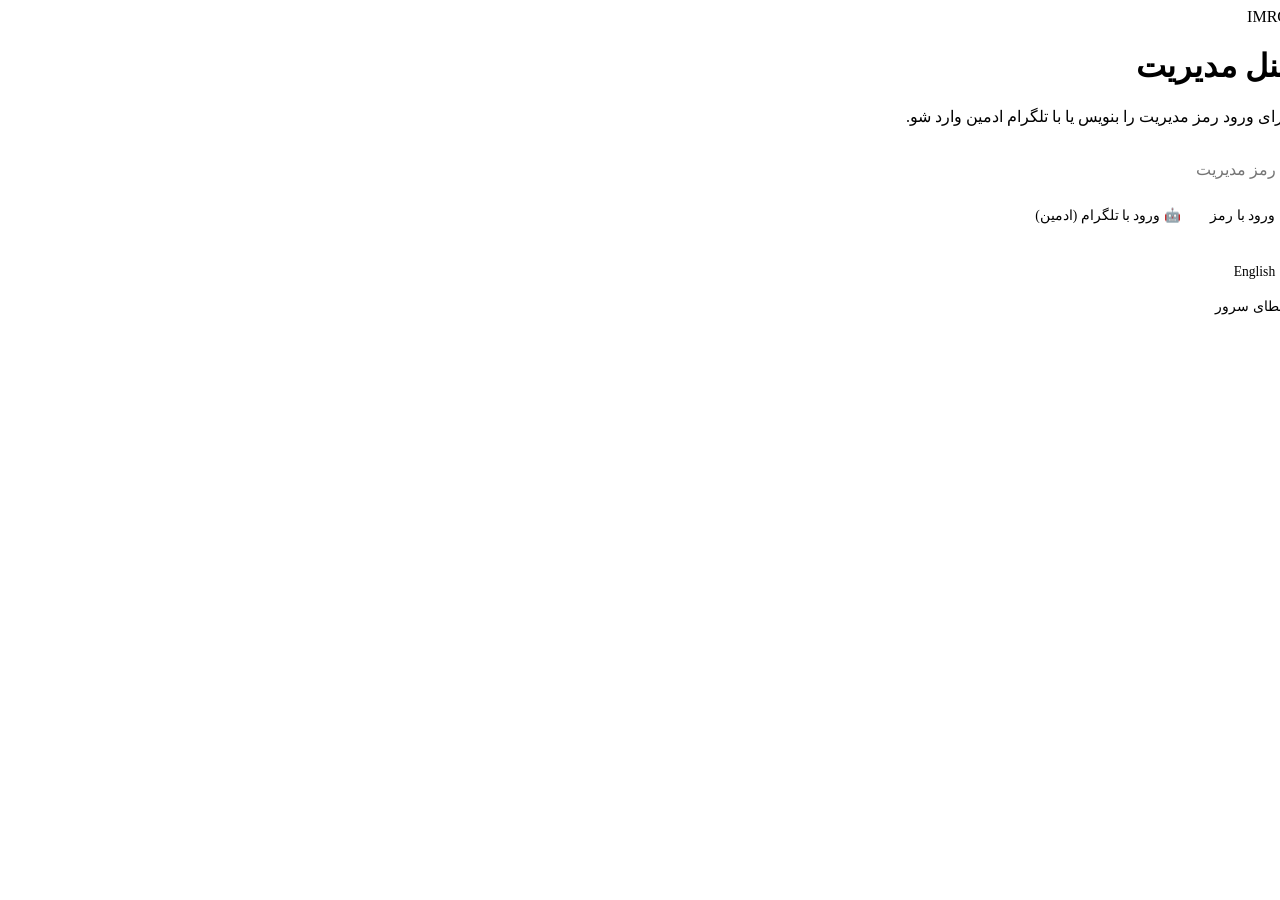
==== public/admin.html @ 8784cb05 "Add files via upload" ====
<!DOCTYPE html>
<html lang="fa" dir="rtl" data-theme="dark">
<head>
<meta charset="UTF-8"/>
<meta name="viewport" content="width=device-width,initial-scale=1,viewport-fit=cover"/>
<meta name="robots" content="noindex,nofollow"/>
<meta name="theme-color" content="#0a0e16"/>
<link rel="stylesheet" href="/panel.css"/>
<title>IMRC • پنل مدیریت</title>
<style>
/* admin-only additions on top of panel.css tokens */
.hide{display:none !important}
.auth-card .frm{text-align:start}
.auth-card input{width:100%;margin-top:.6rem;padding:.7rem .85rem;border-radius:var(--radius-sm);border:1px solid var(--border);background:var(--surface-2)}
.auth-card .btn{margin-top:.6rem}
.err{color:var(--danger);font-size:.88rem;min-height:1.3em;margin-top:.6rem}
.adm-tabs{display:none}
.side .brand small{display:block}
.content{max-width:1180px}
.page-h h2{font-size:1.25rem}
.blk{margin-top:1.1rem}
.blk-h{font-size:.95rem;font-weight:800;margin:0 0 .55rem;color:var(--text)}
.blk-h + .card,.blk-h + .frm{margin-top:0}
.card{margin-bottom:.2rem}
.card + .card,.card + .frm,.frm + .card{margin-top:.7rem}
.card.frm{padding:1rem 1.05rem}
.grid{display:grid;grid-template-columns:repeat(2,minmax(0,1fr));gap:.7rem}
@media(min-width:900px){.grid{grid-template-columns:repeat(4,minmax(0,1fr))}}
.stat b{display:block;font-size:1.6rem;font-weight:800;font-variant-numeric:tabular-nums;color:var(--accent);direction:ltr;text-align:start}
.stat span{font-size:.8rem;color:var(--muted);display:flex;align-items:center;gap:.35rem}
.dot{display:inline-block;width:8px;height:8px;border-radius:50%;background:var(--muted);margin-inline-end:6px;vertical-align:middle}
.dot.on{background:var(--ok);box-shadow:0 0 8px var(--ok)}
.frm label{display:block;font-size:.84rem;color:var(--muted);margin:.85rem 0 .35rem}
.frm label:first-child{margin-top:0}
.frm input,.frm textarea,.frm select,.card select,.card input:not([type=checkbox]),.card textarea{width:100%;font:inherit;border-radius:var(--radius-sm);border:1px solid var(--border);background:var(--surface-2);color:var(--text);padding:.6rem .75rem}
.frm textarea,.card textarea{min-height:76px;resize:vertical}
.frm input[type=checkbox],.card input[type=checkbox]{width:auto}
.frm input::placeholder,.card textarea::placeholder{color:var(--muted)}
.btns{display:flex;gap:.45rem;margin-top:.6rem;justify-content:flex-end;flex-wrap:wrap;align-items:center}
.btns button,.card button{font:inherit;font-size:.85rem;padding:.42rem .8rem;border-radius:var(--radius-sm);border:1px solid var(--border);background:var(--surface-2);color:var(--text);cursor:pointer;min-height:34px}
.btns button:hover,.card button:hover{filter:brightness(1.08)}
.btns button.ok,.card button.ok{background:var(--accent);border-color:var(--accent);color:var(--accent-ink);font-weight:700}
.btns button.bad{color:var(--danger)}
.card button:disabled{opacity:.55}
.arow{display:flex;justify-content:space-between;align-items:center;gap:.6rem;padding:.6rem 0;border-bottom:1px solid var(--border);font-size:.9rem;flex-wrap:wrap}
.arow:last-child{border-bottom:0}
.arow > div{min-width:0}
.sub{color:var(--muted);font-size:.78rem;margin-top:.15rem;direction:ltr;text-align:start;overflow-wrap:anywhere}
.num{color:var(--ok);white-space:nowrap;font-variant-numeric:tabular-nums}
.ev{font-size:.9rem;padding:.6rem 0;border-bottom:1px solid var(--border)}
.ev:last-child{border-bottom:0}
.ev time{color:var(--muted);font-size:.76rem;display:block;margin-top:.15rem}
.badge{display:inline-block;background:color-mix(in srgb,var(--ok) 16%,transparent);color:var(--ok);border-radius:999px;padding:.05rem .55rem;font-size:.74rem;margin-inline-start:.35rem;white-space:nowrap}
.badge.bad{background:color-mix(in srgb,var(--danger) 16%,transparent);color:var(--danger)}
.badge.cy{background:var(--accent-soft);color:var(--accent)}
.chips{display:flex;flex-wrap:wrap;gap:.4rem}
.chips span{display:inline-block;background:var(--surface-2);border:1px solid var(--border);border-radius:999px;padding:.25rem .7rem;font-size:.82rem}
.chips b{color:var(--accent)}
.chart{display:flex;align-items:flex-end;gap:4px;height:140px;padding-top:1.1rem}
.chart > div{flex:1;min-width:0;text-align:center;font-size:.66rem;color:var(--muted);display:flex;flex-direction:column;justify-content:flex-end;height:100%;overflow:hidden}
.chart i{display:block;background:linear-gradient(var(--accent),color-mix(in srgb,var(--accent) 35%,transparent));border-radius:4px 4px 0 0;min-height:2px}
.chart em{font-style:normal;color:var(--text);font-size:.66rem;white-space:nowrap;overflow:hidden;text-overflow:ellipsis}
details{border-bottom:1px solid var(--border);padding:.1rem 0}
details summary{cursor:pointer;font-weight:700;padding:.6rem 0}
.feat{padding:.55rem 0;border-bottom:1px solid var(--border)}
.feat:last-child{border-bottom:0}
.feat b{display:block}
.feat p{margin:.15rem 0 0;color:var(--muted);font-size:.84rem;line-height:1.7}
.stat-note{font-size:.76rem;color:var(--muted);margin-top:.5rem;line-height:1.7}
.hint-line{font-size:.8rem;color:var(--muted);margin-top:.45rem;line-height:1.7}
.top-r .btn,.top-r button{font-size:.82rem}
/* ---- support chat (admin) ---- */
.chat-admin{display:grid;grid-template-columns:minmax(0,300px) minmax(0,1fr);gap:.8rem;align-items:start}
.ch-list .card-h{margin-bottom:.5rem}
.ch-list input{margin-bottom:.6rem}
.ch-threads{display:flex;flex-direction:column;gap:.35rem;max-height:62vh;overflow-y:auto}
.ch-item{display:flex;flex-direction:column;gap:.15rem;text-align:start;width:100%;padding:.6rem .7rem;border-radius:var(--radius-sm);border:1px solid var(--border);background:var(--surface-2);color:var(--text);cursor:pointer;font:inherit}
.ch-item:hover{border-color:var(--accent)}
.ch-item.on{border-color:var(--accent);background:var(--accent-soft)}
.ch-item .ch-top{display:flex;justify-content:space-between;align-items:center;gap:.4rem}
.ch-item .ch-top b{overflow:hidden;text-overflow:ellipsis;white-space:nowrap}
.ch-item .ch-pre{white-space:nowrap;overflow:hidden;text-overflow:ellipsis;direction:rtl;text-align:start}
.ch-item time{font-size:.72rem;color:var(--muted)}
.ch-view{min-height:320px}
.ch-head{display:flex;justify-content:space-between;align-items:center;gap:.6rem;padding-bottom:.6rem;border-bottom:1px solid var(--border);margin-bottom:.6rem}
.ch-head b{font-size:1rem}
.chat-log{display:flex;flex-direction:column;gap:.5rem;height:min(52vh,460px);overflow-y:auto;padding:.2rem .1rem .6rem}
.chat-log .bubble{max-width:min(78%,560px)}
.ch-compose{margin-top:.6rem;padding-top:.7rem;border-top:1px solid var(--border)}
.ch-compose textarea{min-height:70px}
#chCount2{direction:ltr}
/* ---- shell ---- */
.side .nav-i .count{font-size:.66rem}
.side .nav-i .count[hidden]{display:none}
.side .nav{margin-top:.2rem}
.side .side-foot .btn{font-size:.85rem}
.top .crumb{font-size:1rem}
.login-wrap{min-height:100vh;display:grid;place-items:center;padding:1.2rem}
@media (max-width:820px){
  .adm-tabs{display:flex;gap:.4rem;overflow-x:auto;padding:.5rem .7rem;background:var(--surface);border-bottom:1px solid var(--border);position:sticky;top:0;z-index:20;scrollbar-width:none}
  .adm-tabs::-webkit-scrollbar{display:none}
  .adm-tabs button{flex:none;font:inherit;font-size:.82rem;padding:.4rem .7rem;border-radius:999px;border:1px solid var(--border);background:var(--surface-2);color:var(--text);cursor:pointer;white-space:nowrap}
  .adm-tabs button[aria-current="true"]{background:var(--accent);color:var(--accent-ink);border-color:var(--accent)}
  .content{padding:.9rem .8rem 2.5rem}
  .chat-admin{grid-template-columns:1fr}
  .ch-threads{max-height:220px}
  .chat-log{height:min(46vh,380px)}
  .grid{grid-template-columns:repeat(2,minmax(0,1fr))}
  .top-r{gap:.35rem}
}
</style>
</head>
<body>
<div id="login" class="auth-wrap">
  <div class="card auth-card">
    <div class="logo" aria-hidden="true">IMRC</div>
    <h1>پنل مدیریت</h1>
    <p>برای ورود رمز مدیریت را بنویس یا با تلگرام ادمین وارد شو.</p>
    <input id="pw" type="password" placeholder="رمز مدیریت" autocomplete="current-password" aria-label="رمز مدیریت"/>
    <button class="btn primary" onclick="doLogin()">ورود با رمز</button>
    <button class="btn" onclick="tgLogin()">🤖 ورود با تلگرام (ادمین)</button>
    <div style="margin-top:.8rem"><button class="btn sm ghost" data-lang-toggle onclick="toggleLang()">English</button></div>
    <div class="err" id="err" role="alert"></div>
  </div>
</div>
<div id="app" class="app hide">
  <aside class="side" aria-label="بخش‌های مدیریت">
    <div class="brand">
      <div class="logo" aria-hidden="true">IMRC</div>
      <div><b>پنل مدیریت</b><small>کاربران، پشتیبانی، درآمد</small></div>
    </div>
    <nav class="nav" aria-label="بخش‌ها">
      <button class="nav-i" data-sec="ov" onclick="showSec('ov')"><span class="ni" aria-hidden="true">📊</span>نمای کلی</button>
      <button class="nav-i" data-sec="chat" onclick="showSec('chat')"><span class="ni" aria-hidden="true">💬</span>پشتیبانی آنلاین <span class="count" id="chBadge" hidden>۰</span></button>
      <button class="nav-i" data-sec="tickets" onclick="showSec('tickets')"><span class="ni" aria-hidden="true">🎫</span>تیکت‌های تلگرام</button>
      <button class="nav-i" data-sec="users" onclick="showSec('users')"><span class="ni" aria-hidden="true">👥</span>کاربران</button>
      <button class="nav-i" data-sec="income" onclick="showSec('income')"><span class="ni" aria-hidden="true">💰</span>درآمد و پرداخت</button>
      <button class="nav-i" data-sec="growth" onclick="showSec('growth')"><span class="ni" aria-hidden="true">📈</span>رشد و دعوت</button>
      <button class="nav-i" data-sec="messages" onclick="showSec('messages')"><span class="ni" aria-hidden="true">📣</span>پیام و تخفیف</button>
      <button class="nav-i" data-sec="settings" onclick="showSec('settings')"><span class="ni" aria-hidden="true">⚙️</span>تنظیمات</button>
      <button class="nav-i" data-sec="service" onclick="showSec('service')"><span class="ni" aria-hidden="true">🛟</span>سرویس و داده</button>
      <button class="nav-i" data-sec="log" onclick="showSec('log')"><span class="ni" aria-hidden="true">🧾</span>گزارش و قابلیت‌ها</button>
    </nav>
    <div class="side-foot">
      <a class="btn block" href="#features" onclick="showSec('log')">📚 راهنمای قابلیت‌ها</a>
    </div>
  </aside>

  <div class="main">
    <header class="top">
      <div class="crumb" id="crumb">نمای کلی</div>
      <div class="top-r">
        <span class="user" id="upd" style="font-size:.75rem"></span>
        <button id="langToggle" class="icon-btn" data-lang-toggle onclick="toggleLang()">English</button>
        <button class="icon-btn" onclick="setupBot()" title="اتصال وب‌هوک ربات">🤖 اتصال ربات</button>
        <button class="icon-btn" onclick="logout()">خروج</button>
      </div>
    </header>
    <nav class="adm-tabs" aria-label="بخش‌ها"><button data-sec="ov" onclick="showSec('ov')">📊 نمای کلی</button><button data-sec="chat" onclick="showSec('chat')">💬 پشتیبانی آنلاین</button><button data-sec="tickets" onclick="showSec('tickets')">🎫 تیکت‌های تلگرام</button><button data-sec="users" onclick="showSec('users')">👥 کاربران</button><button data-sec="income" onclick="showSec('income')">💰 درآمد و پرداخت</button><button data-sec="growth" onclick="showSec('growth')">📈 رشد و دعوت</button><button data-sec="messages" onclick="showSec('messages')">📣 پیام و تخفیف</button><button data-sec="settings" onclick="showSec('settings')">⚙️ تنظیمات</button><button data-sec="service" onclick="showSec('service')">🛟 سرویس و داده</button><button data-sec="log" onclick="showSec('log')">🧾 گزارش و قابلیت‌ها</button></nav>
    <main class="content" id="content">
<section class="page" id="sec-ov" data-sec="ov">
  <header class="page-h"><h2>📊 نمای کلی</h2><p>آمار زنده، رشد روزانه و فعالیت‌های اخیر</p></header>
  <div class="grid">
    <div class="card stat"><b id="sOnline">0</b><span><i class="dot on"></i>آنلاین الان</span></div>
    <div class="card stat"><b id="sConfToday">0</b><span>کانفیگ امروز</span></div>
    <div class="card stat"><b id="sConf">0</b><span>کل کانفیگ‌ها</span></div>
    <div class="card stat"><b id="sVis">0</b><span>کل کاربران</span></div>
    <div class="card stat"><b id="sVisToday">0</b><span>کاربر فعال امروز</span></div>
    <div class="card stat"><b id="sVisits">0</b><span>کل بازدیدها</span></div>
    <div class="card stat"><b id="sAct">0</b><span>کل فعالیت‌ها</span></div>
    <div class="card stat"><b id="sAvg">0</b><span>کانفیگ به‌ازای کاربر</span></div>
  </div>

  
<div class="blk"><h3 class="blk-h">کانفیگ ساخته‌شده در ۱۴ روز اخیر</h3>
  <div class="card"><div class="bars" id="bars"></div></div>

  </div>
<div class="blk"><h3 class="blk-h">پرکاربردترین کشورها و حالت‌ها</h3>
  <div class="card chips" id="chips"></div>

  </div>
<div class="blk"><h3 class="blk-h">فعالیت‌های اخیر</h3>
  <div class="card" id="events"></div>
  <p style="color:var(--mut);font-size:11px;text-align:center">هر ۱۵ ثانیه خودکار به‌روز می‌شود • <span id="upd"></span></p>
</div>
</section>
<section class="page" id="sec-chat" data-sec="chat">
  <header class="page-h"><h2>💬 پشتیبانی آنلاین</h2><p>پیام‌های کاربران داخل پنل را اینجا می‌بینی و پاسخ می‌دهی</p></header>

    <div class="chat-admin">
      <div class="card ch-list">
        <div class="card-h"><b>گفتگوها</b><span class="sub" id="chCount2"></span></div>
        <input id="chQ" type="search" placeholder="جستجو با آیدی تلگرام" oninput="chSearch()" autocomplete="off"/>
        <div id="chThreads" class="ch-threads"></div>
      </div>
      <div class="card ch-view">
        <div id="chEmpty" class="empty"><b>یک گفتگو را انتخاب کن</b>پیام‌های کاربران پنل اینجا نمایش داده می‌شوند. هر پاسخی که بفرستی در تلگرام کاربر هم ارسال می‌شود.</div>
        <div id="chPane" class="ch-pane hide">
          <div class="ch-head">
            <div><b id="chTitle"></b><div class="sub" id="chSub"></div></div>
          </div>
          <div id="chLog" class="chat-log"></div>
          <div class="frm ch-compose">
            <textarea id="chReply" maxlength="3500" placeholder="پاسخ به کاربر… (Ctrl+Enter ارسال)"></textarea>
            <div class="btns">
              <span class="sub" id="chReplyCount"></span>
              <button class="ok" onclick="sendChatReply()">ارسال پاسخ</button>
            </div>
          </div>
        </div>
      </div>
    </div>

</section>
<section class="page" id="sec-tickets" data-sec="tickets">
  <header class="page-h"><h2>🎫 تیکت‌های تلگرام</h2><p>تیکت‌هایی که از ربات تلگرام ساخته شده‌اند</p></header>
<div class="blk"><h3 class="blk-h">🎫 تیکت‌های پشتیبانی</h3>
  <div class="card">
    <div class="btns" style="margin:0 0 8px;justify-content:flex-start">
      <button id="tabOpen" onclick="setTab('open')">باز</button>
      <button id="tabClosed" onclick="setTab('closed')" style="background:#232a40">بسته‌شده</button>
    </div>
    <div id="tickets"></div>
  </div>
  <div id="thread" class="card frm hide" style="margin-top:10px">
    <div style="font-weight:700" id="tTitle"></div>
    <div id="tmsgs" style="max-height:340px;overflow:auto;margin-top:8px"></div>
    <label>پاسخ به کاربر</label>
    <textarea id="tReply"></textarea>
    <div class="btns">
      <button onclick="closeTicket()" style="background:#232a40">بستن تیکت</button>
      <button class="ok" onclick="replyTicket()">ارسال پاسخ</button>
    </div>
  </div>

  </div>
</section>
<section class="page" id="sec-users" data-sec="users">
  <header class="page-h"><h2>👥 کاربران</h2><p>جستجو، فیلتر، سقف اختصاصی و عملیات گروهی</p></header>
<div class="blk"><h3 class="blk-h">کاربران</h3>
  <div class="card frm" style="margin-bottom:10px">
    <input id="uq" placeholder="جستجو: نام، @یوزرنیم، آیدی، شهر" oninput="searchUsers()" style="width:100%"/>
    <select id="uf" onchange="uPage=0;loadUsers()" style="width:100%;font:inherit;border-radius:10px;border:1px solid var(--line);background:#0e1220;color:var(--tx);padding:10px 12px;margin-top:8px">
      <option value="all">همه‌ی کاربران</option>
      <option value="sub">اشتراک فعال</option>
      <option value="expired">اشتراک منقضی‌شده</option>
      <option value="never">هیچ‌وقت اشتراک نگرفته</option>
      <option value="banned">مسدود</option>
      <option value="new7">جدید (۷ روز اخیر)</option>
      <option value="inactive30">غیرفعال (بیش از ۳۰ روز)</option>
    </select>
    <div class="btns" style="justify-content:space-between;align-items:center">
      <span id="uinfo" style="font-size:12px;color:var(--mut)"></span>
      <span>
        <button onclick="pageU(-1)" style="background:#232a40">قبلی</button>
        <button onclick="pageU(1)" style="background:#232a40">بعدی</button>
        <button onclick="dlUsers()" style="background:#232a40">📥 خروجی اکسل</button>
      </span>
    </div>
  </div>
  <div class="card" id="users"></div>

  </div>
<div class="blk"><h3 class="blk-h">👥 عملیات گروهی (روی نتیجه‌ی فیلتر و جستجوی بالا)</h3>
  <div class="card frm">
    <select id="bulkAct" style="width:100%;font:inherit;border-radius:10px;border:1px solid var(--line);background:#0e1220;color:var(--tx);padding:10px 12px">
      <option value="grant">⭐ افزودن اشتراک</option>
      <option value="ban">🚫 مسدود کردن</option>
      <option value="unban">✅ رفع مسدودی</option>
    </select>
    <input id="bulkDays" type="number" min="1" max="3650" inputmode="numeric" placeholder="تعداد روز (فقط برای افزودن اشتراک)" style="margin-top:8px"/>
    <input id="bulkReason" maxlength="100" placeholder="دلیل مسدودسازی (اختیاری)" style="margin-top:8px"/>
    <div class="btns" style="justify-content:space-between;align-items:center">
      <span id="bulkInfo" style="font-size:12px;color:var(--mut)"></span>
      <span><button onclick="bulkPreview()" style="background:#232a40">پیش‌نمایش</button><button onclick="bulkRun()">اجرا</button></span>
    </div>
    <div style="font-size:11px;color:var(--mut);margin-top:6px">حداکثر ۵۰۰ کاربر در هر عملیات. اول پیش‌نمایش بگیر؛ همان فیلتر پیش‌نمایش اجرا می‌شود و اگر تعداد کاربرها عوض شده باشد، عملیات لغو می‌شود.</div>
  </div>

  </div>
</section>
<section class="page" id="sec-income" data-sec="income">
  <header class="page-h"><h2>💰 درآمد و پرداخت</h2><p>درآمد، گزارش ماهانه و ثبت پرداخت دستی</p></header>
<div class="blk"><h3 class="blk-h">📈 درآمد</h3>
  <div class="grid" style="grid-template-columns:repeat(2,1fr)">
    <div class="card stat"><b id="rToday">۰</b><span>درآمد امروز (تومان)</span></div>
    <div class="card stat"><b id="rMonth">۰</b><span>درآمد این ماه (تومان)</span></div>
    <div class="card stat"><b id="rAll">۰</b><span>کل درآمد (تومان)</span></div>
    <div class="card stat"><b id="rPay">۰</b><span>کل پرداخت‌های تأییدشده</span></div>
  </div>
  </div>
<div class="blk"><h3 class="blk-h">درآمد ۳۰ روز اخیر (هزار تومان)</h3>
  <div class="card"><div class="bars" id="rBars" style="gap:2px"></div></div>
  </div>
<div class="blk"><h3 class="blk-h">گزارش ماهانه (شمسی)</h3>
  <div class="card" id="rMonthly"></div>
  <div class="btns" style="justify-content:flex-start">
    <button onclick="dl('monthly')" style="background:#232a40">📥 گزارش ماهانه (اکسل)</button>
    <button onclick="dl('receipts')" style="background:#232a40">📥 همه‌ی رسیدها (اکسل)</button>
  </div>

  </div>
<div class="blk"><h3 class="blk-h">💵 ثبت پرداخت نقدی یا دستی</h3>
  <div class="card frm">
    <input id="pmTg" inputmode="numeric" placeholder="آیدی عددی تلگرام کاربر"/>
    <input id="pmPlan" placeholder="کلید پلن (مثلاً m)" style="margin-top:8px"/>
    <input id="pmAmount" type="number" min="0" inputmode="numeric" placeholder="مبلغ به تومان (خالی = قیمت پلن)" style="margin-top:8px"/>
    <input id="pmNote" maxlength="80" placeholder="یادداشت (مثلاً: کارت به کارت دستی)" style="margin-top:8px"/>
    <div class="btns"><button onclick="manualPay()">ثبت و فعال‌سازی</button></div>
    <div style="font-size:11px;color:var(--mut);margin-top:6px">این پرداخت در گزارش درآمد حساب می‌شود و در گزارش فعالیت ثبت می‌شود.</div>
  </div>

  </div>
</section>
<section class="page" id="sec-growth" data-sec="growth">
  <header class="page-h"><h2>📈 رشد و دعوت</h2><p>شاخص‌های رشد، دعوت‌ها و کیف پول</p></header>
<div class="blk"><h3 class="blk-h">📊 شاخص‌های رشد</h3>
  <div class="grid" id="insights" style="grid-template-columns:repeat(2,1fr)"></div>

  </div>
<div class="blk"><h3 class="blk-h">🏆 برترین دعوت‌کننده‌ها</h3>
  <div class="card" id="refs"></div>

  </div>
<div class="blk"><h3 class="blk-h">🎁 کیف پول اعتبار دعوت</h3>
  <div class="card frm">
    <div id="walletInfo" style="font-size:12px;color:var(--mut);margin-bottom:8px"></div>
    <div id="walletList"></div>
    <input id="wTg" inputmode="numeric" placeholder="آیدی عددی تلگرام کاربر" style="margin-top:10px"/>
    <input id="wDelta" type="number" placeholder="مبلغ به تومان؛ مثبت = افزایش، منفی = کاهش" style="margin-top:8px"/>
    <input id="wReason" maxlength="80" placeholder="دلیل (مثلاً: جبران خطا)" style="margin-top:8px"/>
    <div class="btns"><button onclick="walletAdjust()">ثبت تغییر</button></div>
  </div>

  </div>
</section>
<section class="page" id="sec-messages" data-sec="messages">
  <header class="page-h"><h2>📣 پیام و تخفیف</h2><p>پیام همگانی به کاربران ربات و کدهای تخفیف</p></header>
<div class="blk"><h3 class="blk-h">📣 پیام همگانی به کاربران ربات</h3>
  <div class="card frm">
    <textarea id="bcText" placeholder="متن پیام (حداکثر ۳۵۰۰ کاراکتر، متن ساده)"></textarea>
    <label>گیرنده‌ها</label>
    <select id="bcTarget" style="width:100%;font:inherit;border-radius:10px;border:1px solid var(--line);background:#0e1220;color:var(--tx);padding:10px 12px">
      <option value="all">همه‌ی کاربران ربات</option>
      <option value="sub">فقط کاربران دارای اشتراک</option>
      <option value="free">فقط کاربران بدون اشتراک</option>
    </select>
    <button onclick="sendBroadcast()" style="margin-top:12px;width:100%">ارسال پیام همگانی</button>
    <div style="font-size:11px;color:var(--mut);margin-top:8px">ارسال تدریجی و در چند دقیقه انجام می‌شه. وقتی تموم شد، خبرش به تلگرام ادمین میاد.</div>
    <div id="bcs" style="margin-top:12px"></div>
  </div>

  </div>
</section>
<section class="page" id="sec-settings" data-sec="settings">
  <header class="page-h"><h2>⚙️ تنظیمات</h2><p>سقف، پلن‌ها، پیام‌ها و وضعیت سرویس</p></header>
<div class="blk"><h3 class="blk-h">⚙️ محدودیت و اشتراک</h3>
  <div class="card frm">
    <label>سقف کانفیگ روزانه برای کاربر رایگان</label>
    <input id="setFree" type="number" min="0" max="1000" inputmode="numeric"/>
    <label>سقف کانفیگ روزانه برای کاربر دارای اشتراک</label>
    <input id="setSub" type="number" min="0" max="1000" inputmode="numeric"/>
    <label>کشورهای رایگان (کد دو حرفی با ویرگول، مثل tr,de,ae)</label>
    <input id="setFree2" dir="ltr" placeholder="tr,de,ae"/>
    <label>پیام خرید اشتراک (وقتی سقف تموم شد نشون داده می‌شه — آیدی تلگرام یا راه پرداخت رو اینجا بنویس)</label>
    <textarea id="setText"></textarea>
    <label>پلن‌های اشتراک (هر خط: کلید|نام|روز|قیمت به تومان — مثلاً m|ماهانه|30|150000)</label>
    <textarea id="setPlans" dir="ltr" style="text-align:left"></textarea>
    <label>متن پرداخت (شماره کارت و...) — در پیام خرید ربات نمایش داده می‌شه</label>
    <textarea id="setPay"></textarea>
    <label>تعداد روز اشتراک رایگان به ازای هر دعوت (۰ = غیرفعال)</label>
    <input id="setRef" type="number" min="0" max="365" inputmode="numeric"/>
    <label>اعتبار کیف پول به ازای هر دعوت موفق (تومان، ۰ = غیرفعال). دعوت‌کننده موقع خرید می‌تونه ازش استفاده کنه.</label>
    <input id="setRefCredit" type="number" min="0" max="10000000" inputmode="numeric"/>
    <label>یادآوری انقضا: چند روز قبل از پایان اشتراک به کاربر پیام داده بشه (۰ = غیرفعال)</label>
    <input id="setRemind" type="number" min="0" max="30" inputmode="numeric"/>
    <label style="display:flex;align-items:center;gap:8px;color:var(--tx)"><input id="setNotify" type="checkbox" style="width:auto"/> اعلان به تلگرام ادمین: کاربر جدید و رسیدن کاربر به سقف</label>
    <label>وضعیت سرویس (صفحه‌ی عمومی /status)</label>
    <select id="setStatus" style="width:100%;font:inherit;border-radius:10px;border:1px solid var(--line);background:#0e1220;color:var(--tx);padding:10px 12px">
      <option value="ok">فعال (همه‌چیز عادیه)</option>
      <option value="degraded">کند / ناپایدار</option>
      <option value="down">قطع</option>
    </select>
    <label>پیام وضعیت برای کاربران (اختیاری، حداکثر ۲۰۰ کاراکتر — وقتی خالی باشه و وضعیت فعال باشه، نمایش داده نمی‌شه)</label>
    <textarea id="setStatusNote" maxlength="200" placeholder="مثلاً: به‌خاطر به‌روزرسانی، ساخت کانفیگ تا ۲۰ دقیقه کند است."></textarea>
    <label>پیام خوش‌آمد ربات (خالی = متن پیش‌فرض)</label>
    <textarea id="setMsgWelcome" maxlength="1000"></textarea>
    <label>متن یادآور انقضا — {days} = تعداد روز، {date} = تاریخ</label>
    <textarea id="setMsgReminder" maxlength="1000"></textarea>
    <label>متن تأیید پرداخت — {plan} = نام پلن، {days} = روز، {date} = تاریخ انقضا</label>
    <textarea id="setMsgApproved" maxlength="1000"></textarea>
    <button onclick="saveSettings()" style="margin-top:12px;width:100%">ذخیره تنظیمات</button>
    <div style="font-size:11px;color:var(--mut);margin-top:8px">این‌ها مقدار پیش‌فرض همه‌ی کاربرانه. سهمیه ساعت ۰۰:۰۰ به وقت ایران ریست می‌شه (هفته از شنبه، ماه شمسی). برای یک کاربر خاص، از لیست پایین دکمه‌ی «⚙️ سقف» رو بزن.</div>
  </div>

  </div>
<div class="blk"><h3 class="blk-h">🎟 کدهای تخفیف</h3>
  <div class="card frm">
    <div style="font-size:11px;color:var(--mut)">کاربر کد رو توی ربات با /code وارد می‌کنه. تأیید رسید و پلن‌ها هم از طریق ربات انجام می‌شه.</div>
    <label>کد (انگلیسی و عدد)</label><input id="cCode" dir="ltr" placeholder="SPRING20"/>
    <label>درصد تخفیف</label><input id="cPct" type="number" min="1" max="100" value="20" inputmode="numeric"/>
    <label>حداکثر دفعات استفاده (۰ = نامحدود)</label><input id="cMax" type="number" min="0" value="0" inputmode="numeric"/>
    <label>مدت اعتبار به روز (۰ = بدون انقضا)</label><input id="cDays" type="number" min="0" value="0" inputmode="numeric"/>
    <button onclick="addCode()" style="margin-top:12px;width:100%">ساخت کد</button>
    <div id="codes" style="margin-top:12px"></div>
  </div>

  </div>
</section>
<section class="page" id="sec-service" data-sec="service">
  <header class="page-h"><h2>🛟 سرویس و داده</h2><p>آپ‌تایم، حوادث، آرشیو کانفیگ و پشتیبان</p></header>
<div class="blk"><h3 class="blk-h">⏱ آپ‌تایم و حوادث</h3>
  <div class="card frm">
    <div id="upInfo" style="font-size:13px;color:var(--mut);margin-bottom:8px"></div>
    <input id="incTitle" maxlength="120" placeholder="عنوان حادثه (مثلاً: اختلال در دریافت کانفیگ)"/>
    <select id="incLevel" style="width:100%;font:inherit;border-radius:10px;border:1px solid var(--line);background:#0e1220;color:var(--tx);padding:10px 12px;margin-top:8px">
      <option value="degraded">کند / ناپایدار</option>
      <option value="down">قطع</option>
    </select>
    <textarea id="incBody" maxlength="600" placeholder="توضیح برای کاربران (اختیاری؛ تگ HTML نمایش داده نمی‌شه)" style="margin-top:8px"></textarea>
    <div class="btns"><button onclick="createIncident()">ثبت حادثه</button></div>
    <div style="font-size:11px;color:var(--mut);margin-top:6px">حادثه روی صفحه‌ی وضعیت سرویس نمایش داده می‌شه. بعد از رفع مشکل «بستن» رو بزن.</div>
  </div>
  <div class="card" id="incList"></div>

  </div>
<div class="blk"><h3 class="blk-h">🗂 آرشیو فایل کانفیگ (۳۰ روزه)</h3>
  <div class="card frm">
    <div style="font-size:12px;color:var(--mut);margin-bottom:8px;line-height:1.9">هر کانفیگ ساخته‌شده (از پنل یا ربات) فایل کاملش ۳۰ روز نگه داشته می‌شود و بعد خودکار حذف می‌شود. این فایل شامل کلید خصوصی است و بدون رمزنگاری ذخیره می‌شود؛ فقط از همین بخش قابل دیدن است.</div>
    <div class="grid" style="margin-bottom:8px">
      <div class="card stat"><b id="cfCount">—</b><span>فایل فعال</span></div>
      <div class="card stat"><b id="cfSize">—</b><span>حجم (کیلوبایت)</span></div>
    </div>
    <input id="cfQ" placeholder="جستجو با آیدی تلگرام یا نام کانفیگ" oninput="cfPage=0;loadConfigFiles()" style="width:100%"/>
    <div id="cfList" style="margin-top:10px"></div>
    <div class="btns" style="margin-top:8px"><button onclick="cfMove(-1)">قبلی</button><span id="cfPg" style="font-size:12px;color:var(--mut);align-self:center"></span><button onclick="cfMove(1)">بعدی</button></div>
  </div>

  </div>
<div class="blk"><h3 class="blk-h">💾 پشتیبان و نگهداری داده</h3>
  <div class="card frm">
    <div id="retInfo" style="font-size:12px;color:var(--mut);margin-bottom:8px"></div>
    <div class="btns"><button onclick="downloadBackup()" style="background:#232a40">📥 دانلود پشتیبان (JSON)</button><button onclick="runRetention()" style="background:#232a40">🧹 اجرای نگهداری الان</button></div>
    <div style="font-size:11px;color:var(--mut);margin-top:6px">پشتیبان شامل کاربران، اشتراک‌ها، رسیدها و تیکت‌هاست؛ کلید کانفیگ، سشن یا توکن ورود در آن نیست. فایل را امن نگه دار.</div>
  </div>

  </div>
</section>
<section class="page" id="sec-log" data-sec="log">
  <header class="page-h"><h2>🧾 گزارش و قابلیت‌ها</h2><p>فعالیت ادمین و فهرست کامل قابلیت‌ها</p></header>
<div class="blk" id="features"><h3 class="blk-h">📚 همه‌ی قابلیت‌های سایت، ربات و پنل</h3>
  <div class="card frm">
    <div style="font-size:12px;color:var(--mut);margin-bottom:8px">هر قابلیت با توضیح کوتاهش آمده. تعداد کل: <b id="featCount">0</b></div>
    <input id="featSearch" placeholder="جستجو در قابلیت‌ها…" oninput="renderFeatures()" style="width:100%"/>
    <div id="featGroups" style="margin-top:10px"></div>
  </div>

  </div>
<div class="blk"><h3 class="blk-h">🧾 گزارش فعالیت ادمین</h3>
  <div class="card" id="audit"></div>

  </div>
</section>
    </main>
  </div>
</div>
<script>
const $=id=>document.getElementById(id);
const esc=s=>String(s??"").replace(/[&<>"']/g,c=>({"&":"&amp;","<":"&lt;",">":"&gt;",'"':"&quot;","'":"&#39;"}[c]));
const fa=n=>Number(n||0).toLocaleString("fa-IR");
let pw=sessionStorage.getItem("imrc_admin")||"",timer;

const PER={day:"روز",week:"هفته",month:"ماه"};
const TAB={main:"اصلی",codm:"کالاف",stats:"آمار",settings:"تنظیمات",tools:"ابزارها"};
function evText(e){
  if(e.type==="visit")return "🟢 وارد پنل شد";
  if(e.type==="config")return `📥 کانفیگ ساخت: <b>${esc(e.name)}</b> • ${esc(e.region)} • ${esc(e.mode)}/${esc(e.role)}`;
  const d=esc(e.detail),n=e.name;
  if(n==="switchTab")return `📂 رفت به تب «${esc(TAB[e.detail]||e.detail)}»`;
  if(n==="applyPreset")return `⚡ پریست «${d}» را زد`;
  if(n==="setMode")return `🎮 حالت بازی: ${d}`;
  if(n==="setRole")return `🎭 نقش: ${d}`;
  if(n==="codmOptimize")return "🎯 بهینه‌سازی یک‌کلیکی کالاف";
  return `✨ ${esc(n)} ${d}`;
}
const ago=(ms,now)=>{const s=Math.max(0,Math.round((now-ms)/1000));if(s<60)return fa(s)+" ثانیه پیش";if(s<3600)return fa(Math.round(s/60))+" دقیقه پیش";if(s<86400)return fa(Math.round(s/3600))+" ساعت پیش";return fa(Math.round(s/86400))+" روز پیش"};
const clock=ms=>new Date(ms).toLocaleString("fa-IR",{hour:"2-digit",minute:"2-digit",day:"numeric",month:"short"});

function authH(){return pw?{Authorization:"Bearer "+pw}:{}}
let chUnreadHint = 0;
async function load(){
  let r;
  try{r=await fetch("/api/admin/stats",{headers:authH()})}catch(e){$("err").textContent="خطا در اتصال";return false}
  if(r.status===401){if(pw)$("err").textContent="رمز اشتباه است";return false}
  const d=await r.json().catch(()=>({}));
  if(!r.ok){$("err").textContent=d.error||"خطای سرور";return false}
  render(d);loadUsers();
  if(!window._rl||Date.now()-window._rl>60000){window._rl=Date.now();loadReport()}
  return true;
}
function render(d){
  const t=d.totals,now=d.now;
  $("sOnline").textContent=fa(d.online);$("sConfToday").textContent=fa(d.today.c);
  $("sConf").textContent=fa(t.c);$("sVis").textContent=fa(t.v);$("sVisToday").textContent=fa(d.today.v);
  $("sVisits").textContent=fa(t.vis);$("sAct").textContent=fa(t.a);
  $("sAvg").textContent=t.v?(t.c/t.v).toLocaleString("fa-IR",{maximumFractionDigits:1}):"۰";

  const today=Math.floor((d.dayStart+d.tehran)/86400000),map={};
  d.daily.forEach(x=>map[x.d]=x.c);
  const days=[];for(let i=13;i>=0;i--)days.push(today-i);
  const max=Math.max(1,...days.map(x=>map[x]||0));
  $("bars").innerHTML=days.map(x=>{const c=map[x]||0,lab=new Date(x*86400000).toLocaleDateString("fa-IR",{day:"numeric",timeZone:"UTC"});
    return `<div><em>${c?fa(c):""}</em><i style="height:${Math.round(c/max*80)}px"></i>${lab}</div>`}).join("");

  const chip=(a,l)=>a.map(x=>`<span>${l} ${esc(x.k)} <b>${fa(x.c)}</b></span>`).join("");
  $("chips").innerHTML=(chip(d.regions,"🌍")+chip(d.modes,"🎮"))||'<span style="color:var(--muted)">هنوز داده‌ای نیست</span>';

  // کاربران: با loadUsers() گرفته می‌شن (جستجو و فیلتر و صفحه‌بندی)

  $("events").innerHTML=d.events.map(e=>`<div class="ev"><b>${esc(e.tg_name||(e.tg_username?"@"+e.tg_username:"#"+e.vid.slice(0,6)))}</b> — ${evText(e)}<time>${clock(e.ts)}</time></div>`).join("")||'<span style="color:var(--muted)">هنوز فعالیتی نیست</span>';
  if(d.settings&&!window._setLoaded){window._setLoaded=true;$("setFree").value=d.settings.free_limit;$("setSub").value=d.settings.sub_limit;$("setText").value=d.settings.buy_text;$("setFree2").value=d.settings.free_countries;$("setPlans").value=d.settings.plans_text;$("setPay").value=d.settings.pay_text;$("setRef").value=d.settings.ref_days;$("setRefCredit").value=d.settings.ref_credit;$("setRemind").value=d.settings.remind_days;$("setNotify").checked=!!d.settings.admin_notify;$("setStatus").value=d.settings.status_level||"ok";$("setStatusNote").value=d.settings.status_note||"";$("setMsgWelcome").value=d.settings.msg_welcome||"";$("setMsgReminder").value=d.settings.msg_reminder||"";$("setMsgApproved").value=d.settings.msg_approved||""}
  $("upd").textContent="آخرین به‌روزرسانی: "+new Date().toLocaleTimeString("fa-IR");
}
async function start(){
  $("login").classList.add("hide");$("app").classList.remove("hide");showSec(location.hash.slice(1));loadChatThreads();loadCodes();loadTickets();loadBroadcasts();loadInsights();loadRefs();loadAudit();loadRetention();loadWallets();loadIncidents();loadConfigFiles();window._rl=Date.now();loadReport();
  clearInterval(timer);timer=setInterval(()=>{if(!document.hidden){load();loadChatThreads();if(chTg)openChat(chTg,true);loadTickets();loadBroadcasts();loadConfigFiles();if(window._tid)openTicket(window._tid,true)}},15000);
}
async function doLogin(){
  pw=$("pw").value;$("err").textContent="";
  if(await load()){sessionStorage.setItem("imrc_admin",pw);start()}
}
async function post(path,body){
  const r=await fetch(path,{method:"POST",headers:Object.assign({"Content-Type":"application/json"},authH()),body:JSON.stringify(body)});
  const d=await r.json().catch(()=>({}));
  if(!r.ok)throw new Error(d.error||"خطا");
  return d;
}
async function grant(id){
  const days=prompt("چند روز اشتراک فعال بشه؟ (مثلاً 30)","30");
  if(!days)return;
  try{await post("/api/admin/sub",{tg_id:id,days:parseInt(days)});alert("✅ اشتراک فعال شد و به کاربر پیام تلگرام رفت.");load()}catch(e){alert("❌ "+e.message)}
}
function openLimit(i){
  const v=(window._users||[])[i];if(!v||!v.tg_id)return;
  const has=v.ul_lim!=null&&(!v.ul_until||v.ul_until>Date.now());
  const old=document.getElementById("lim");if(old)old.remove();
  const o=document.createElement("div");o.id="lim";
  o.style.cssText="position:fixed;inset:0;background:rgba(0,0,0,.75);z-index:50;display:flex;align-items:center;justify-content:center;padding:16px";
  const b=document.createElement("div");b.className="card frm";b.style.cssText+="width:100%;max-width:380px;background:var(--surface)";
  const h=document.createElement("div");h.style.cssText="font-weight:700;margin-bottom:6px";h.textContent="⚙️ سقف اختصاصی: "+(v.tg_name||(v.tg_username?"@"+v.tg_username:v.tg_id));
  const mk=(lbl,el)=>{const l=document.createElement("label");l.textContent=lbl;b.append(l,el);return el};
  b.append(h);
  const n=document.createElement("input");n.type="number";n.min="0";n.max="1000";n.value=has?v.ul_lim:1;mk("تعداد کانفیگ مجاز",n);
  const p=document.createElement("select");p.style.cssText="width:100%;font:inherit;border-radius:10px;border:1px solid var(--border);background:var(--surface-2);color:var(--text);padding:10px 12px";
  [["day","در هر روز"],["week","در هر هفته (از شنبه)"],["month","در هر ماه شمسی"]].forEach(([k,t])=>{const op=document.createElement("option");op.value=k;op.textContent=t;p.appendChild(op)});
  p.value=has&&v.ul_period?v.ul_period:"month";mk("بازه",p);
  const d=document.createElement("input");d.type="number";d.min="0";d.max="3650";d.placeholder="خالی = بدون انقضا";
  if(has&&v.ul_until)d.value=Math.max(1,Math.ceil((v.ul_until-Date.now())/86400000));
  mk("مدت اعتبار این سقف (روز)",d);
  const row=document.createElement("label");row.style.cssText="display:flex;align-items:center;gap:8px;margin-top:12px;font-size:13px;color:var(--text)";
  const u=document.createElement("input");u.type="checkbox";u.style.cssText="width:auto";u.checked=!!(has&&v.ul_unlock);
  row.append(u,document.createTextNode("همه‌ی امکانات پولی (کشورها، DNS، MTU) باز باشه"));b.append(row);
  const bt=document.createElement("div");bt.className="btns";bt.style.marginTop="14px";
  const save=document.createElement("button");save.className="ok";save.textContent="ذخیره";
  save.onclick=async()=>{try{await post("/api/admin/userlimit",{tg_id:v.tg_id,limit:n.value,period:p.value,days:d.value||0,unlock:u.checked});o.remove();load()}catch(e){alert("❌ "+e.message)}};
  const rs=document.createElement("button");rs.textContent="برگشت به پیش‌فرض";
  rs.onclick=async()=>{try{await post("/api/admin/userlimit",{tg_id:v.tg_id,reset:true});o.remove();load()}catch(e){alert("❌ "+e.message)}};
  const cl=document.createElement("button");cl.textContent="بستن";cl.onclick=()=>o.remove();
  bt.append(cl);if(has)bt.append(rs);bt.append(save);b.append(bt);
  o.appendChild(b);o.onclick=e=>{if(e.target===o)o.remove()};document.body.appendChild(o);
}
async function ban(id,on){
  let reason="";
  if(on){reason=prompt("دلیل مسدودی (اختیاری):","")||"";if(!confirm("این کاربر مسدود بشه؟"))return}
  try{await post("/api/admin/ban",{tg_id:id,ban:on,reason});load()}catch(e){alert("❌ "+e.message)}
}
async function revoke(id){
  if(!confirm("اشتراک این کاربر لغو بشه؟"))return;
  try{await post("/api/admin/sub",{tg_id:id,days:0});load()}catch(e){alert("❌ "+e.message)}
}
async function saveSettings(){
  try{await post("/api/admin/settings",{free_limit:$("setFree").value,sub_limit:$("setSub").value,buy_text:$("setText").value,free_countries:$("setFree2").value,plans:$("setPlans").value,pay_text:$("setPay").value,ref_days:$("setRef").value,ref_credit:$("setRefCredit").value,remind_days:$("setRemind").value,admin_notify:$("setNotify").checked,status_level:$("setStatus").value,status_note:$("setStatusNote").value,msg_welcome:$("setMsgWelcome").value,msg_reminder:$("setMsgReminder").value,msg_approved:$("setMsgApproved").value});alert("✅ ذخیره شد.");window._setLoaded=false;load()}catch(e){alert("❌ "+e.message)}
}
let tgTimer;
async function tgLogin(){
  $("err").textContent="";
  let d;
  try{const r=await fetch("/api/admin/tg/start",{method:"POST"});d=await r.json();if(!r.ok)throw new Error(d.error||"خطا")}
  catch(e){$("err").textContent="❌ "+e.message;return}
  window.open(d.url,"_blank");
  $("err").textContent="توی تلگرام روی «Start» بزن تا ورود تأیید بشه…";
  const until=Date.now()+180000;
  clearInterval(tgTimer);
  tgTimer=setInterval(async()=>{
    if(Date.now()>until){clearInterval(tgTimer);$("err").textContent="زمان تموم شد. دوباره امتحان کن.";return}
    const r=await fetch("/api/admin/tg/check?token="+d.token).catch(()=>null);
    if(!r)return;
    const s=await r.json().catch(()=>({}));
    if(s.status==="ok"){clearInterval(tgTimer);if(await load())start()}
    else if(s.status==="expired"){clearInterval(tgTimer);$("err").textContent="لینک منقضی شد. دوباره امتحان کن."}
  },2000);
}
async function loadCodes(){
  const r=await fetch("/api/admin/codes",{headers:authH()}).catch(()=>null);
  if(!r||!r.ok)return;
  const d=await r.json();
  $("codes").innerHTML=d.codes.map(c=>{
    const exp=c.expires?new Date(c.expires).toLocaleDateString("fa-IR"):"بدون انقضا";
    const used=fa(c.used)+" / "+(c.max_uses?fa(c.max_uses):"∞");
    const off=c.active?"":' <span class="badge" style="background:color-mix(in srgb,var(--danger) 16%,transparent);color:var(--danger)">غیرفعال</span>';
    const btn=c.active?`<button onclick="toggleCode('${esc(c.code)}',true)">غیرفعال کن</button>`:`<button onclick="toggleCode('${esc(c.code)}',false)">فعال کن</button>`;
    return `<div class="arow"><div><b dir="ltr">${esc(c.code)}</b> <span class="badge">${fa(c.percent)}٪</span>${off}<div class="sub">استفاده: ${used} • ${exp}</div></div><div class="btns" style="margin:0">${btn}</div></div>`;
  }).join("")||'<span style="color:var(--muted)">کدی ساخته نشده</span>';
}
async function addCode(){
  try{await post("/api/admin/codes",{code:$("cCode").value,percent:$("cPct").value,max_uses:$("cMax").value,days:$("cDays").value});$("cCode").value="";loadCodes()}catch(e){alert("❌ "+e.message)}
}
async function toggleCode(code,off){
  try{await post("/api/admin/codes",{code,disable:off});loadCodes()}catch(e){alert("❌ "+e.message)}
}
let tab="open";
function setTab(t){tab=t;$("tabOpen").classList.toggle("ok",t==="open");$("tabClosed").classList.toggle("ok",t==="closed");loadTickets()}
async function loadTickets(){
  const r=await fetch("/api/admin/tickets?status="+tab,{headers:authH()}).catch(()=>null);
  if(!r||!r.ok)return;
  const d=await r.json();
  $("tickets").innerHTML=d.tickets.map(t=>{
    const who=t.name||(t.username?"@"+t.username:t.tg_id);
    const pre=t.last_sender==="admin"?"پشتیبانی: ":"";
    return `<div class="arow" style="cursor:pointer" onclick="openTicket(${t.id})"><div><b>#${t.id} ${esc(who)}</b><div class="sub" style="direction:rtl;text-align:right">${esc(pre+(t.last||"").slice(0,80))}</div></div><div class="sub">${ago(t.updated,Date.now())}</div></div>`;
  }).join("")||'<span style="color:var(--muted)">تیکتی نیست</span>';
}
async function openTicket(id,silent){
  const r=await fetch("/api/admin/ticket?id="+id,{headers:authH()}).catch(()=>null);
  if(!r||!r.ok)return;
  const d=await r.json();
  window._tid=id;
  $("thread").classList.remove("hide");
  const t=d.ticket;
  $("tTitle").textContent=`تیکت #${id} — ${t.name||""} ${t.username?"@"+t.username:""} (${t.tg_id}) • ${t.status==="open"?"باز":"بسته"}`;
  $("tmsgs").innerHTML=d.messages.map(m=>`<div class="ev" style="white-space:pre-wrap;${m.sender==="admin"?"background:var(--accent-soft)":""}"><b>${m.sender==="admin"?"پشتیبانی":"کاربر"}</b> — ${esc(m.text)}<time>${clock(m.ts)}</time></div>`).join("");
  if(!silent)$("tmsgs").scrollTop=$("tmsgs").scrollHeight;
}
async function replyTicket(){
  const text=$("tReply").value.trim();if(!text)return;
  try{const d=await post("/api/admin/ticket",{id:window._tid,action:"reply",text});$("tReply").value="";if(!d.delivered)alert("⚠️ ذخیره شد ولی به کاربر نرسید (احتمالاً ربات رو بلاک کرده).");openTicket(window._tid);loadTickets()}catch(e){alert("❌ "+e.message)}
}
async function closeTicket(){
  if(!confirm("این تیکت بسته بشه؟"))return;
  try{await post("/api/admin/ticket",{id:window._tid,action:"close"});window._tid=null;$("thread").classList.add("hide");loadTickets()}catch(e){alert("❌ "+e.message)}
}
async function sendBroadcast(){
  const text=$("bcText").value.trim();if(!text)return alert("متن پیام رو بنویس");
  const t=$("bcTarget");const label=t.options[t.selectedIndex].text;
  if(!confirm(`این پیام برای «${label}» ارسال بشه؟`))return;
  try{const d=await post("/api/admin/broadcast",{text,target:t.value});$("bcText").value="";alert(`✅ ثبت شد. گیرنده: ${fa(d.total)} نفر (به‌تدریج ارسال می‌شه)`);loadBroadcasts()}catch(e){alert("❌ "+e.message)}
}
async function loadBroadcasts(){
  const r=await fetch("/api/admin/broadcasts",{headers:authH()}).catch(()=>null);
  if(!r||!r.ok)return;
  const d=await r.json();
  const st={running:"در حال ارسال",done:"تمام شد",cancelled:"لغو شد"};
  $("bcs").innerHTML=d.broadcasts.map(b=>`<div class="arow"><div><b>#${b.id}</b> ${esc(st[b.status]||b.status)}<div class="sub" style="direction:rtl;text-align:right">${esc(b.text.slice(0,60))}</div><div class="sub" style="direction:rtl;text-align:right">✅ ${fa(b.sent)} • ❌ ${fa(b.failed)} • از ${fa(b.total)}</div></div>${b.status==="running"?`<div class="btns" style="margin:0"><button onclick="cancelBroadcast(${b.id})">لغو</button></div>`:""}</div>`).join("")||'<span style="color:var(--muted)">هنوز پیامی ارسال نشده</span>';
}
async function cancelBroadcast(id){
  if(!confirm("ارسال باقی‌مونده لغو بشه؟"))return;
  try{await post("/api/admin/broadcast",{id,cancel:true});loadBroadcasts()}catch(e){alert("❌ "+e.message)}
}
function drawUsers(list,now){
  window._users=list;
  $("users").innerHTML=list.map((v,i)=>{
    const on=now-v.last_seen<90000;
    const who=v.tg_name||(v.tg_username?"@"+v.tg_username:"")||v.last_name||"ناشناس";
    const handle=v.tg_username?"@"+v.tg_username+" • ":"";
    return `<div class="arow"><div><i class="dot ${on?"on":""}"></i><b>${esc(who)}</b>
      ${v.sub_until&&v.sub_until>now?`<span class="badge">⭐ تا ${new Date(v.sub_until).toLocaleDateString("fa-IR")}</span>`:""}
      <div class="sub">${esc(handle)}${esc(v.country||"?")}${v.city?" • "+esc(v.city):""} • ${esc(v.device)}${v.last_name?" • "+esc(v.last_name):""}</div>
      ${v.ul_lim!=null&&(!v.ul_until||v.ul_until>now)?`<span class="badge" style="background:var(--accent-soft);color:var(--accent)">⚙️ ${v.ul_lim} در ${PER[v.ul_period]||""}${v.ul_unlock?" • همه‌امکانات":""}</span>`:""}
      ${v.banned?`<span class="badge" style="background:color-mix(in srgb,var(--danger) 16%,transparent);color:var(--danger)">🚫 مسدود</span>`:""}
      ${v.tg_id?`<div class="btns"><button class="ok" onclick="grant('${esc(v.tg_id)}')">⭐ اشتراک</button><button onclick="openLimit(${i})">⚙️ سقف</button>${v.banned?`<button onclick="ban('${esc(v.tg_id)}',false)">✅ رفع مسدودی</button>`:`<button onclick="ban('${esc(v.tg_id)}',true)">🚫 مسدود</button>`}${v.sub_until&&v.sub_until>now?`<button onclick="revoke('${esc(v.tg_id)}')">لغو</button>`:""}</div>`:""}</div>
      <div style="text-align:left"><span class="num">${fa(v.configs)} کانفیگ</span>
      <div class="sub" style="direction:rtl;text-align:left">${fa(v.actions)} فعالیت • ${on?"آنلاین":ago(v.last_seen,now)}</div></div></div>`}).join("")||'<span style="color:var(--muted)">هنوز کاربری نیست</span>';
}
let uPage=0,uTimer;
async function loadUsers(){
  const q=encodeURIComponent($("uq").value.trim()),f=encodeURIComponent($("uf").value);
  const r=await fetch(`/api/admin/users?q=${q}&filter=${f}&page=${uPage}`,{headers:authH()}).catch(()=>null);
  if(!r||!r.ok)return;
  const d=await r.json();
  if(uPage>0&&uPage>=d.pages){uPage=d.pages-1;return loadUsers()}
  $("uinfo").textContent=`${fa(d.total)} کاربر • صفحه ${fa(d.page+1)} از ${fa(d.pages)}`;
  drawUsers(d.users,Date.now());
}
function pageU(delta){uPage=Math.max(0,uPage+delta);loadUsers()}
function searchUsers(){clearTimeout(uTimer);uTimer=setTimeout(()=>{uPage=0;loadUsers()},350)}
async function dl(type,extra){
  try{
    const r=await fetch(`/api/admin/export?type=${type}${extra?"&"+extra:""}`,{headers:authH()});
    if(!r.ok)throw new Error("خطا در دریافت فایل");
    const blob=await r.blob();const a=document.createElement("a");
    a.href=URL.createObjectURL(blob);a.download=`imrc-${type}.csv`;document.body.appendChild(a);a.click();a.remove();
  }catch(e){alert("❌ "+e.message)}
}
function dlUsers(){dl("users",`q=${encodeURIComponent($("uq").value.trim())}&filter=${encodeURIComponent($("uf").value)}`)}
async function loadReport(){
  const r=await fetch("/api/admin/report",{headers:authH()}).catch(()=>null);
  if(!r||!r.ok)return;
  const d=await r.json();
  $("rToday").textContent=fa(d.today.amount);$("rMonth").textContent=fa(d.month.amount);
  $("rAll").textContent=fa(d.total.amount);$("rPay").textContent=fa(d.total.n);
  const max=Math.max(1,...d.daily.map(x=>x.amount));
  $("rBars").innerHTML=d.daily.map((x,i)=>`<div><em>${x.amount?fa(Math.round(x.amount/1000)):""}</em><i style="height:${Math.round(x.amount/max*80)}px"></i>${i%5===0?esc(x.label):""}</div>`).join("");
  $("rMonthly").innerHTML=`<div class="arow" style="font-weight:700;color:var(--muted)"><span>ماه</span><span>درآمد (تومان)</span><span>پرداخت</span><span>کاربر جدید</span><span>کانفیگ</span></div>`
    +d.monthly.map(m=>`<div class="arow"><span>${esc(m.label)}</span><span class="num">${fa(m.amount)}</span><span>${fa(m.n)}</span><span>${fa(m.usr)}</span><span>${fa(m.cfg)}</span></div>`).join("");
}
async function setupBot(){
  try{
    const r=await fetch("/api/admin/webhook",{method:"POST",headers:authH()});
    const d=await r.json();
    alert(r.ok&&d.ok?"✅ ربات @"+d.bot+" وصل شد.":"❌ "+(d.error||d.description||"خطا"));
  }catch(e){alert("❌ خطا در اتصال")}
}
async function logout(){try{await fetch("/api/admin/logout",{method:"POST"})}catch(e){}sessionStorage.removeItem("imrc_admin");location.reload()}
/* ===== فاز ۵: عملیات گروهی، پرداخت دستی، شاخص‌ها، ممیزی، پشتیبان، نگهداری ===== */
async function getJ(path){const r=await fetch(path,{headers:authH()});const d=await r.json().catch(()=>({}));if(!r.ok)throw new Error(d.error||"خطا");return d}
function esc5(s){return String(s??"").replace(/[&<>"']/g,c=>({"&":"&amp;","<":"&lt;",">":"&gt;",'"':"&quot;","'":"&#39;"}[c]))}
const ACT_NAME={grant:"افزودن اشتراک",ban:"مسدودسازی",unban:"رفع مسدودی"};
let bulkSnap=null;
async function bulkPreview(){
  const snap={action:$("bulkAct").value,days:$("bulkDays").value,reason:$("bulkReason").value,filter:$("uf").value,q:$("uq").value.trim()};
  try{
    const d=await post("/api/admin/bulk",Object.assign({dry_run:true},snap));
    bulkSnap=Object.assign({count:d.count},snap);
    $("bulkInfo").textContent=`${ACT_NAME[snap.action]}: ${fa(d.count)} کاربر (حداکثر ${fa(d.max)})`;
  }catch(e){bulkSnap=null;$("bulkInfo").textContent="❌ "+e.message}
}
async function bulkRun(){
  if(!bulkSnap)return alert("اول پیش‌نمایش بگیر");
  if(!confirm(`${ACT_NAME[bulkSnap.action]} روی ${fa(bulkSnap.count)} کاربر اعمال شود؟`))return;
  const snap=bulkSnap;
  try{
    const d=await post("/api/admin/bulk",Object.assign({},snap,{dry_run:false,expect:snap.count}));
    alert(`✅ ${fa(d.affected)} کاربر`);
    bulkSnap=null;$("bulkInfo").textContent="";
    loadUsers();loadAudit();
  }catch(e){alert("❌ "+e.message);bulkSnap=null;$("bulkInfo").textContent=""}
}
async function manualPay(){
  const tg=$("pmTg").value.trim(),plan=$("pmPlan").value.trim(),amount=$("pmAmount").value,note=$("pmNote").value.trim();
  if(!tg||!plan)return alert("آیدی و کلید پلن را وارد کن");
  if(!confirm(`پرداخت دستی برای ${tg} با پلن ${plan} ثبت شود؟`))return;
  try{
    await post("/api/admin/manual-payment",{tg_id:tg,plan:plan,amount:amount,note:note});
    alert("✅ ثبت و اشتراک فعال شد");
    $("pmTg").value="";$("pmAmount").value="";$("pmNote").value="";
    loadAudit();loadReport();
  }catch(e){alert("❌ "+e.message)}
}
async function loadInsights(){
  try{
    const d=await getJ("/api/admin/insights");
    const cards=[["فعال امروز",d.dau],["فعال ۷ روز",d.wau],["فعال ۳۰ روز",d.mau],["جدید ۷ روز",d.new7],["کاربران ربات",d.tg_users],["خریداران",d.payers]];
    $("insights").innerHTML=cards.map(([k,v])=>`<div class="card stat"><b>${fa(v)}</b><span>${k}</span></div>`).join("")
      +`<div class="card stat"><b>${d.retention7.pct===null?"–":fa(d.retention7.pct)+"٪"}</b><span>نگهداری ۷ روزه (${fa(d.retention7.kept)} از ${fa(d.retention7.size)})</span></div>`;
  }catch(e){$("insights").textContent="❌ "+e.message}
}
async function loadRefs(){
  try{
    const d=await getJ("/api/admin/referrals");
    $("refs").innerHTML=d.top.length?d.top.map((r,i)=>`<div class="arow"><span>${i+1}. ${esc5(r.name||r.username||r.referrer)}</span><span class="num">${fa(r.n)} دعوت • ${fa(r.rewarded)} پاداش</span></div>`).join(""):'<span style="color:var(--muted)">هنوز دعوتی ثبت نشده</span>';
  }catch(e){$("refs").textContent="❌ "+e.message}
}
async function loadAudit(){
  try{
    const d=await getJ("/api/admin/audit?limit=200");
    $("audit").innerHTML=d.items.length?d.items.map(a=>`<div class="arow"><div><b>${esc5(a.action)}</b> <span style="color:var(--muted)">${esc5(a.target)}</span><div class="sub">${esc5(a.actor)} • ${esc5(a.detail)}</div></div><span class="num" style="font-size:11px">${new Date(a.ts).toLocaleString("fa-IR",{timeZone:"Asia/Tehran"})}</span></div>`).join(""):'<span style="color:var(--muted)">هنوز اقدامی ثبت نشده</span>';
  }catch(e){$("audit").textContent="❌ "+e.message}
}
async function loadRetention(){
  try{
    const d=await getJ("/api/admin/retention");
    $("retInfo").textContent=d.last?`آخرین اجرا: ${new Date(d.last.at).toLocaleString("fa-IR",{timeZone:"Asia/Tehran"})} • حذف‌شده: رویداد ${fa(d.last.events)}، لاگ ${fa(d.last.audit_log)}، نشست ${fa(d.last.sessions)}`:"هنوز اجرا نشده (هر روز ساعت ۰۴:۰۰ به وقت تهران)";
  }catch(e){$("retInfo").textContent="❌ "+e.message}
}
async function runRetention(){
  if(!confirm("نگهداری داده الان اجرا شود؟ داده‌های قدیمی و موقت پاک می‌شوند."))return;
  try{await post("/api/admin/retention",{});loadRetention();loadAudit()}catch(e){alert("❌ "+e.message)}
}
/* ===== آرشیو فایل کانفیگ ۳۰ روزه ===== */
let cfPage=0;
function cfMove(d){const n=cfPage+d;if(n<0)return;cfPage=n;loadConfigFiles()}
async function loadConfigFiles(){
  const q=encodeURIComponent($("cfQ").value||"");
  const r=await fetch("/api/admin/config-files?q="+q+"&page="+cfPage,{headers:authH()}).catch(()=>null);
  if(!r||!r.ok)return;
  const d=await r.json();
  $("cfCount").textContent=fa(d.total);
  $("cfSize").textContent=fa(Math.round((d.bytes||0)/1024));
  $("cfPg").textContent="صفحه‌ی "+fa(cfPage+1);
  $("cfList").innerHTML=d.items.map(f=>{
    const who=esc(f.tg_name||("ID "+f.tg_id));
    const exp=new Date(f.expires).toLocaleDateString("fa-IR");
    const kb=fa(Math.round((f.size||0)/102.4)/10);
    return `<div class="arow"><div><b dir="ltr">${esc(f.name||"-")}_${esc(f.region||"")}.conf</b> <span class="badge">${esc(String(f.region||"").toUpperCase())}</span><div class="sub">${who} • ${esc(f.tg_id)} • ${kb} کیلوبایت • تا ${exp}</div></div><div class="btns" style="margin:0"><button onclick="downloadConfigFile(${f.id})">دانلود</button><button onclick="deleteConfigFile(${f.id})" style="color:var(--danger)">حذف</button></div></div>`;
  }).join("")||'<span style="color:var(--muted)">فایل فعالی نیست</span>';
}
async function downloadConfigFile(id){
  try{
    const r=await fetch("/api/admin/config-file/"+id,{headers:authH()});
    if(!r.ok){const d=await r.json().catch(()=>({}));throw new Error(d.error||"خطا")}
    const b=await r.blob();const m=(r.headers.get("Content-Disposition")||"").match(/filename="([^"]+)"/);
    const a=document.createElement("a");a.href=URL.createObjectURL(b);a.download=m?m[1]:"imrc.conf";document.body.appendChild(a);a.click();a.remove();
  }catch(e){alert("❌ "+e.message)}
}
async function deleteConfigFile(id){
  if(!confirm("این فایل کانفیگ همین حالا حذف بشه؟ کاربر دیگه نمی‌تونه دانلودش کنه."))return;
  try{await post("/api/admin/config-file/delete",{id});loadConfigFiles();loadAudit()}catch(e){alert("❌ "+e.message)}
}
async function downloadBackup(){
  try{
    const r=await fetch("/api/admin/backup",{headers:authH()});
    if(!r.ok)throw new Error("خطا در دریافت پشتیبان");
    const b=await r.blob();const a=document.createElement("a");
    a.href=URL.createObjectURL(b);a.download="imrc-backup.json";document.body.appendChild(a);a.click();a.remove();
    loadAudit();
  }catch(e){alert("❌ "+e.message)}
}
/* ===== فاز ۵ (ادامه): کیف پول، حوادث و آپ‌تایم ===== */
async function loadWallets(){
  try{
    const d=await getJ("/api/admin/wallets");
    $("walletInfo").textContent=`${fa(d.holders)} نفر اعتبار دارن • مجموع: ${fa(d.total)} تومان (بدهی به کاربران)`;
    $("walletList").innerHTML=d.items.length?d.items.map(w=>`<div class="arow"><span>${esc5(w.name||w.tg_id)} <span class="sub">${esc5(w.tg_id)}</span></span><span class="num">${fa(w.balance)} تومان</span></div>`).join(""):'<span style="color:var(--muted)">اعتباری ثبت نشده</span>';
  }catch(e){$("walletInfo").textContent="❌ "+e.message}
}
async function walletAdjust(){
  const tg=$("wTg").value.trim(),delta=parseInt($("wDelta").value),reason=$("wReason").value.trim();
  if(!tg||!delta)return alert("آیدی و مبلغ (غیرصفر) رو وارد کن");
  if(!confirm(`${fa(delta)} تومان برای ${tg} ثبت شود؟`))return;
  try{
    const d=await post("/api/admin/wallet",{tg_id:tg,delta:delta,reason:reason});
    alert(`✅ موجودی جدید: ${fa(d.balance)} تومان`);
    $("wTg").value="";$("wDelta").value="";$("wReason").value="";
    loadWallets();loadAudit();
  }catch(e){alert("❌ "+e.message)}
}
async function loadIncidents(){
  try{
    const d=await getJ("/api/admin/incidents");
    $("upInfo").textContent=d.uptime===null?"آپ‌تایم: هنوز داده‌ای ثبت نشده":`آپ‌تایم ۳۰ روز اخیر: ${Number(d.uptime).toLocaleString("fa-IR",{maximumFractionDigits:2})}٪ (${fa(d.samples)} از ${fa(d.expected)} نمونه؛ گپ کرون = خاموش)`;
    $("incList").innerHTML=d.items.length?d.items.map(i=>`<div class="arow"><div><b>${esc5(i.title)}</b> <span style="color:var(--muted)">${i.level==="down"?"قطع":"کند"}</span>${i.body?`<div class="sub">${esc5(i.body)}</div>`:""}<div class="sub">${new Date(i.started).toLocaleString("fa-IR",{timeZone:"Asia/Tehran"})} • ${i.resolved?"رفع شد":"باز"}</div></div><span class="btns">${i.resolved?"":`<button onclick="resolveIncident(${i.id})">بستن</button>`}<button onclick="deleteIncident(${i.id})" style="background:#3a1d2a">حذف</button></span></div>`).join(""):'<span style="color:var(--muted)">حادثه‌ای ثبت نشده</span>';
  }catch(e){$("upInfo").textContent="❌ "+e.message}
}
async function createIncident(){
  const title=$("incTitle").value.trim();
  if(!title)return alert("عنوان رو بنویس");
  try{
    await post("/api/admin/incidents",{action:"create",title:title,level:$("incLevel").value,body:$("incBody").value});
    $("incTitle").value="";$("incBody").value="";
    loadIncidents();loadAudit();
  }catch(e){alert("❌ "+e.message)}
}
async function resolveIncident(id){try{await post("/api/admin/incidents",{action:"resolve",id:id});loadIncidents();loadAudit()}catch(e){alert("❌ "+e.message)}}
async function deleteIncident(id){if(!confirm("این حادثه حذف شود؟"))return;try{await post("/api/admin/incidents",{action:"delete",id:id});loadIncidents();loadAudit()}catch(e){alert("❌ "+e.message)}}
/* ===== پشتیبانی آنلاین (چت پنل کاربر) ===== */
let chTg = null;
let chSearchTimer;
function chSearch(){ clearTimeout(chSearchTimer); chSearchTimer = setTimeout(loadChatThreads, 300); }
async function loadChatThreads(){
  const q = encodeURIComponent(($("chQ").value || "").trim());
  const r = await fetch("/api/admin/chat/threads?q=" + q, { headers: authH() }).catch(() => null);
  if (!r || !r.ok) return;
  const d = await r.json();
  const n = d.unread_total || 0;
  const b = $("chBadge");
  if (b) { b.textContent = fa(n); b.hidden = !n; }
  $("chCount2").textContent = d.threads.length ? fa(d.threads.length) + " گفتگو" : "";
  $("chThreads").innerHTML = d.threads.map(function(t){
    const who = esc(t.name || ("ID " + t.tg_id));
    const pre = t.last_sender === "admin" ? "شما: " : "";
    const on = chTg === String(t.tg_id) ? " on" : "";
    return `<button class="ch-item${on}" onclick="openChat('${esc(t.tg_id)}')">` +
      `<span class="ch-top"><b>${who}</b>${t.unread ? `<span class="badge bad">${fa(t.unread)}</span>` : ""}</span>` +
      `<span class="ch-pre sub">${esc(pre + (t.last_text || "").slice(0, 80))}</span>` +
      `<time>${ago(t.last_ts, Date.now())}</time></button>`;
  }).join("") || '<span class="sub">هنوز گفتگویی نیست</span>';
}
async function openChat(tg, silent){
  const r = await fetch("/api/admin/chat?tg=" + encodeURIComponent(tg), { headers: authH() }).catch(() => null);
  if (!r || !r.ok) { if (!silent) alert("❌ خطا در دریافت گفتگو"); return; }
  const d = await r.json();
  const log = $("chLog");
  const near = log.scrollHeight - log.scrollTop - log.clientHeight < 90;
  const changed = chTg !== String(d.tg_id);
  chTg = String(d.tg_id);
  $("chEmpty").classList.add("hide");
  $("chPane").classList.remove("hide");
  $("chTitle").textContent = (d.name || "کاربر") + "  •  " + d.tg_id;
  $("chSub").textContent = d.banned ? "🚫 این کاربر مسدود است" : "";
  log.innerHTML = d.messages.map(function(m){
    return `<div class="bubble ${m.from === "admin" ? "admin" : "user"}">${esc(m.text)}<time>${clock(m.ts)}</time></div>`;
  }).join("") || '<div class="sub">پیامی نیست</div>';
  if (changed || near || !silent) log.scrollTop = log.scrollHeight;
  if (!silent) loadChatThreads();
}
function updateChReplyCount(){
  const v = $("chReply").value;
  $("chReplyCount").textContent = fa(v.length) + " / 3500";
}
async function sendChatReply(){
  const text = $("chReply").value.trim();
  if (!text || !chTg) return;
  try{
    const d = await post("/api/admin/chat/reply", { tg: chTg, text: text });
    $("chReply").value = "";
    updateChReplyCount();
    if (!d.delivered) alert("⚠️ پاسخ ذخیره شد، ولی به تلگرام کاربر نرسید (احتمالاً ربات را بلاک کرده).");
    await openChat(chTg);
    loadChatThreads();
  }catch(e){ alert("❌ " + e.message); }
}
$("chReply").addEventListener("input", updateChReplyCount);
$("chReply").addEventListener("keydown", function(e){ if (e.key === "Enter" && (e.ctrlKey || e.metaKey)) { e.preventDefault(); sendChatReply(); } });

$("pw").addEventListener("keydown",e=>{if(e.key==="Enter")doLogin()});
load().then(ok=>{if(ok)start();else sessionStorage.removeItem("imrc_admin")});

</script>
<script>

const SECS = ["ov","chat","tickets","users","income","growth","messages","settings","service","log"];
function showSec(id){
  if (!SECS.includes(id)) id = "ov";
  document.querySelectorAll(".page").forEach(function(s){ s.classList.toggle("active", s.id === "sec-" + id); });
  document.querySelectorAll(".nav-i[data-sec], .adm-tabs button[data-sec]").forEach(function(b){ b.setAttribute("aria-current", b.dataset.sec === id ? "page" : "false"); });
  var t = document.getElementById("crumb");
  var found = document.querySelector('.nav-i[data-sec="' + id + '"]');
  if (t && found) t.textContent = found.textContent.replace(/\s+/g, " ").trim();
  if (location.hash !== "#" + id) history.replaceState(null, "", "#" + id);
  window.scrollTo({ top: 0 });
}
window.addEventListener("hashchange", function(){ showSec(location.hash.slice(1)); });

</script>
<script>
const FEATURE_GROUPS = [
{t:"🤖 ربات تلگرام — کاربر",items:[
{n:"ورود به پنل با تلگرام",d:"از دکمه‌ی «ورود با تلگرام» در سایت، ربات یک لینک ورود می‌فرستد. ورود بدون رمز انجام می‌شود."},
{n:"منوی «/» و راهنمای ربات",d:"کاربر همه‌ی کارها را از فهرست دستورهای «/» کنار کادر پیام انجام می‌ده: خرید سرور (/server)، کیف پول و شارژ (/wallet)، خرید اشتراک، ساخت کانفیگ، حساب من، دعوت دوستان، کد تخفیف و پشتیبانی. کیبورد ثابت دیگه نمایش داده نمی‌شه."},
{n:"منوی دستورها (/)",d:"فهرست دستورهای ربات در منوی «/» تلگرام. دستورهای مدیریتی فقط در چت ادمین دیده می‌شوند."},
{n:"پروفایل ربات",d:"توضیح کامل و توضیح کوتاه ربات. با دکمه‌ی «اتصال ربات» در پنل ادمین تنظیم می‌شوند."},
{n:"ساخت کانفیگ در ربات (/config)",d:"فرم گام‌به‌گام: کشور، حالت بازی، نقش، DNS، MTU (آماده یا دلخواه) و نام. در پایان فایل .conf فرستاده می‌شود. محدودیت‌ها همان پنل است."},
{n:"کانفیگ‌های من (/configs)",d:"ده کانفیگ آخر کاربر با نام، کشور، حالت و زمان ساخت. کانفیگ‌هایی که فایلشان هنوز ۳۰ روزه نشده، دکمه‌ی 📥 دارند."},
{n:"حساب من (/me)",d:"وضعیت اشتراک و روزهای باقی‌مانده، اعتبار دعوت، تعداد تیکت‌های باز و سهمیه‌ی ساخت کانفیگ این دوره."},
{n:"خرید اشتراک (/plans)",d:"نمایش پلن‌ها و انتخاب پلن. پلن‌ها از تنظیمات پنل قابل ویرایش‌اند."},
{n:"ارسال رسید پرداخت",d:"بعد از انتخاب پلن، کاربر عکس رسید را همین‌جا می‌فرستد. هر کاربر حداکثر سه رسید در انتظار بررسی می‌تواند داشته باشد."},
{n:"استفاده از اعتبار کیف پول",d:"بعد از انتخاب پلن، دکمه‌ی «استفاده از اعتبار» نشان داده می‌شود تا اعتبار دعوت روی مبلغ کسر شود. دوباره زدنش آن را برمی‌دارد."},
{n:"کد تخفیف (/code)",d:"ثبت کد تخفیف. درصد تخفیف روی پلن بعدی که انتخاب و رسیدش فرستاده می‌شود اعمال می‌شود."},
{n:"دعوت دوستان (/invite)",d:"لینک اختصاصی دعوت و تعداد دعوت‌های موفق. وقتی دعوت‌شده برای اولین بار وارد پنل شود، دعوت‌کننده پاداش می‌گیرد؛ هر دعوت یک بار حساب می‌شود."},
{n:"پشتیبانی و تیکت (/support)",d:"/support راهنمای پشتیبانی را نشان می‌دهد. هر پیام متنی عادی کاربر یک تیکت می‌سازد یا به تیکت باز اضافه می‌کند و به ادمین خبر داده می‌شود."},
{n:"پیام یادآوری انقضا",d:"چند روز قبل از پایان اشتراک پیام یادآوری می‌آید. برای هر تاریخ انقضا فقط یک بار. متن و تعداد روز از پنل تنظیم می‌شود."},
{n:"پیام خوش‌آمد",d:"متن شروع ربات. از تنظیمات پنل ویرایش می‌شود و خالی بودنش یعنی متن پیش‌فرض."},
{n:"شناسه‌ی تلگرام (/id)",d:"نمایش شناسه‌ی عددی تلگرام. برای تنظیم ADMIN_TG_ID استفاده می‌شود."},
{n:"دریافت دوباره‌ی فایل کانفیگ (📥)",d:"دکمه‌ی 📥 زیر لیست /configs فایل کانفیگ ۳۰ روز اخیر را دوباره می‌فرستد. فقط برای صاحب همان فایل."},
{n:"یادآوری حذف فایل (ویژه‌ی اشتراک)",d:"کاربر دارای اشتراک فعال، سه روز قبل از حذف هر فایل کانفیگ، یک پیام تلگرام می‌گیرد. برای هر فایل فقط یک بار."}
]},
{t:"🛠 ربات تلگرام — ادمین",items:[
{n:"پنل مدیریت در ربات (/panel)",d:"دکمه‌ی باز کردن پنل، لینک ورود خودکار یک‌بار مصرف (ده دقیقه اعتبار) و شمار تیکت‌های باز."},
{n:"لیست تیکت‌ها (/tickets)",d:"فهرست تیکت‌ها با فیلتر open، closed یا all. از هر تیکت می‌شود آن را دید، بست یا دوباره باز کرد."},
{n:"پاسخ به تیکت (/reply)",d:"دستور /reply شماره‌ی تیکت متن برای جواب مستقیم. یا روی اعلان همان تیکت Reply کنی."},
{n:"پاسخ‌های آماده",d:"پنج متن آماده برای جواب سریع به تیکت، از دکمه‌ی پاسخ آماده زیر اعلان تیکت."},
{n:"بستن خودکار تیکت‌های بی‌پاسخ",d:"اگر ادمین آخرین نفر جواب داده باشد و کاربر هفتاد و دو ساعت جواب ندهد، تیکت بسته و کاربر خبردار می‌شود."},
{n:"تأیید یا رد رسید از تلگرام",d:"زیر هر رسید دکمه‌های «تأیید» (با نام هر پلن) و «رد» هست. تأیید اشتراک را فعال و به کاربر خبر می‌دهد؛ یک رسید دوبار اشتراک را تمدید نمی‌کند."},
{n:"اعلان‌های ادمین",d:"خبر کاربر جدید، رسیدن کاربر به سقف و رسید جدید. از تنظیمات قابل خاموش شدن است."},
{n:"ورود ادمین با تلگرام",d:"تأیید ورود ادمین از داخل ربات. فقط برای ADMIN_TG_ID کار می‌کند."}
]},
{t:"📱 پنل کاربر — خانه و ساخت",items:[
{n:"ساخت و دانلود کانفیگ",d:"انتخاب کشور، حالت، نقش، DNS، MTU و نام؛ بعد دانلود فایل .conf."},
{n:"کپی کانفیگ، Endpoint و QR",d:"کپی کل کانفیگ یا Endpoint، و نمایش QR کد برای اسکن با گوشی."},
{n:"ساخت سریع (Ctrl+Enter)",d:"ساخت کانفیگ با یک کلید و تنظیمات فعلی فرم."},
{n:"یک‌کلیک بهینه کالاف",d:"تنظیم یک‌کلیکی برای رنکد با ترکیه و MTU کم؛ فایل همان لحظه دانلود می‌شود."},
{n:"پریست‌های آماده",d:"رنکد حرفه‌ای، کم‌پینگ و بتل‌رویال با یک کلیک."},
{n:"دستگاه ضعیف یا پرچم‌دار",d:"تنظیم MTU متناسب با دستگاه: ضعیف MTU ۱۲۸۰ و پرچم‌دار MTU ۱۴۲۰."},
{n:"نام کانفیگ",d:"نام خودکار یا دلخواه. همیشه با IMRC شروع می‌شود و حداکثر ۱۵ کاراکتر دارد."},
{n:"تعداد کاربر",d:"انتخاب ۱ تا ۱۰ کاربر. فقط نمایشی است و به سرور فرستاده نمی‌شود."},
{n:"مدت",d:"انتخاب مدت ۷ روز تا یک سال. فقط نمایشی است و به سرور فرستاده نمی‌شود."},
{n:"DNS و MTU در کانفیگ",d:"دو کلید جدا برای اینکه DNS و MTU در فایل کانفیگ باشند یا نه."},
{n:"فهرست سرورها و پینگ زنده",d:"کشورها با پینگ. پینگ‌ها هر ۳ ثانیه کمی حول مقدار پایه‌شان تغییر می‌کنند."},
{n:"هشدار پینگ بالا",d:"وقتی پینگ کشور انتخاب‌شده از ۷۵ میلی‌ثانیه بیشتر شود، هشدار «پینگ این سرور بالاست» نشان داده می‌شود."},
{n:"پیشنهاد کالاف",d:"شش کشور با کمترین پینگ که برای کالاف مناسب‌اند."},
{n:"ستاره‌دارها",d:"کشورهای مورد علاقه را ستاره می‌زنی و با «ستاره‌دارها» فقط همان‌ها را می‌بینی."},
{n:"سرور جایگزین فوری",d:"انتخاب سریع یک سرور دیگر و ساخت فوری فایل کانفیگ جدید."},
{n:"رادار سرورها",d:"نمای دایره‌ای؛ هر نقطه یک سرور است و نزدیک‌تر یعنی پینگ کمتر. با لمس، سرور انتخاب می‌شود."},
{n:"تخمین SR بر اساس پینگ",d:"تخمین امتیاز رنک این سشن بر اساس پینگ."},
{n:"سهمیه‌ی ساخت کانفیگ",d:"نمایش سهمیه‌ی باقی‌مانده. وقتی تمام شد، پیام خرید اشتراک نشان داده می‌شود."},
{n:"تاریخچه‌ی کانفیگ‌ها (این مرورگر)",d:"کانفیگ‌های ساخته‌شده در همین مرورگر با جست‌وجو، تگ، یادداشت و خروجی CSV."},
{n:"سابقه‌ی حساب من (روی سرور)",d:"کانفیگ‌های ساخته‌شده با زمان و تنظیماتشان. فایل کامل هر کانفیگ تا ۳۰ روز قابل دانلود دوباره است و بعد حذف می‌شود."},
{n:"اشتراک‌گذاری کانفیگ",d:"ارسال کانفیگ به تلگرام یا واتساپ. بخشی از متن (تا ۵۰۰ کاراکتر) فرستاده می‌شود."},
{n:"کانال رسمی IMRC",d:"کارت کانال رسمی (@IMRC_Panel) با توضیح آپدیت‌ها و سرورهای جدید."},
{n:"دانلود WireGuard (گوگل پلی)",d:"کارت اپ رسمی WireGuard با لینک گوگل پلی (com.wireguard.android) و صفحه‌ی رسمی برای ویندوز، مک و آیفون."},
{n:"راهنمای کامل و کاربردها",d:"صفحه‌ی راهنما: این پنل به چه دردی می‌خوره، نصب روی گوشی، اتصال گام‌به‌گام و عیب‌یابی اتصال."},
{n:"دانلود دوباره‌ی فایل از سابقه",d:"در بخش «سابقه‌ی حساب من» دکمه‌ی «دانلود فایل» برای کانفیگ‌های ۳۰ روز اخیر هست."}
]},
{t:"🎮 پنل کاربر — کالاف",items:[
{n:"نقش‌ها",d:"Attacker (تهاجمی یا ورود اول)، Defender (نگهداری نقطه) و Support (پشتیبانی تیم). نقش در کانفیگ ثبت می‌شود."},
{n:"حالت تورنمنت",d:"فعال‌سازی پریست تورنمنت با یک دکمه."},
{n:"ریست رنک و بهترین زمان",d:"زمان باقی‌مانده تا ریست رنک و زمان‌های پیشنهادی برای بازی."},
{n:"پینگ‌های بازی",d:"هدف پینگ ماهانه برای پیگیری و نمودار پینگ."},
{n:"پرتکرارترین کشورها",d:"کشورهایی که بیشتر استفاده کرده‌ای و نمودار آن."},
{n:"دستاوردها",d:"نشان‌ها و دستاوردهایی که با ساخت کانفیگ و استفاده از پنل باز می‌شوند."}
]},
{t:"🧰 پنل کاربر — ابزارها",items:[
{n:"تست پینگ زنده",d:"میانگین پینگ، جیتر و درصد افت بسته."},
{n:"محاسبه TTK",d:"محاسبه‌ی زمان کشتن حریف بر اساس دمیج، RPM و تعداد گلوله."},
{n:"چک‌لیست لودات",d:"پنج جای لودات: سلاح اصلی، سلاح فرعی و سه پرک. حالت ذخیره‌شده در مرورگر است."},
{n:"یادداشت لودات",d:"دفترچه‌ی یادداشت برای لودات، کالربندی و برنامه‌ی تمرین. در مرورگر ذخیره می‌شود."},
{n:"تیم",d:"ثبت نام چهار هم‌تیمی."},
{n:"تگ حالت بازی",d:"افزودن برچسب حالت بازی به کانفیگ‌ها برای پیدا کردن راحت‌تر در تاریخچه."},
{n:"تایمر عملیات",d:"تایمر مرحله‌ی بازی."},
{n:"پایان فصل",d:"شمارش روزهای باقی‌مانده تا تاریخ پایان فصل."},
{n:"ساعت‌ها",d:"ساعت تهران و ساعت دوم."},
{n:"نشان‌ها",d:"نشان‌هایی که با پیشرفت آمار باز می‌شوند؛ نشان جدید اعلام می‌شود."},
]},
{t:"⚙️ پنل کاربر — تنظیمات و عمومی",items:[
{n:"تم",d:"شش تم: روشن، تاریک، طلایی، قرمز، نئون و سبز. انتخاب ذخیره می‌شود."},
{n:"اندازه‌ی متن",d:"کوچک یا بزرگ کردن متن با A− و A+."},
{n:"صدا و ویبره",d:"روشن یا خاموش کردن صدا و ویبره."},
{n:"حالت حرفه‌ای",d:"مخفی کردن راهنماها برای نمای تمیزتر."},
{n:"حالت مطالعه و تمام‌صفحه",d:"حالت مطالعه برای خواندن راحت و نمایش تمام‌صفحه."},
{n:"پالت فرمان (Ctrl+K)",d:"جست‌وجو و اجرای همه‌ی دستورها با کیبورد."},
{n:"میانبرهای کیبورد",d:"نمایش فهرست میانبرها."},
{n:"کارت شروع راهنما",d:"کارت شروع در خانه: سه قدم اول، با دکمه‌ی پنهان و نمایش دوباره."},
{n:"نصب روی گوشی (PWA)",d:"نصب پنل روی صفحه‌ی اصلی گوشی. صفحه‌ی آفلاین هم دارد."},
{n:"اعلان مرورگر",d:"اعلان Web Push برای یادآوری و رسید. تا پنج دستگاه."},
{n:"English / فارسی",d:"تغییر زبان پنل. انتخاب ذخیره می‌شود."},
{n:"پشتیبانی آنلاین (چت)",d:"گفت‌وگوی زنده با پشتیبانی داخل پنل. پیام‌ها در بخش «پشتیبانی آنلاین» پنل ادمین دیده و پاسخ داده می‌شوند."},
{n:"پالت فرمان (Ctrl+K)",d:"جست‌وجو و اجرای دستورها با کیبورد."},
{n:"راهنمای کامل (/help)",d:"کاربردها، مراحل نصب و اتصال WireGuard، عیب‌یابی و سوالات متداول. لینک مستقیم به بخش اتصال هم دارد."},
{n:"وضعیت سرویس (/status)",d:"صفحه‌ی عمومی وضعیت پنل، پایگاه داده و کارهای زمان‌بندی‌شده."},
{n:"بکاپ و بازگردانی تنظیمات",d:"ذخیره و بازگردانی تنظیمات پنل."},
{n:"پاک کردن همه‌ی داده‌ها",d:"پاک کردن داده‌های محلی مرورگر."},
{n:"خروج از همه‌ی دستگاه‌ها",d:"پایان همه‌ی نشست‌های همین حساب."},
{n:"ورود و بررسی عضویت کانال",d:"ورود فقط با تلگرام. اگر عضو کانال نباشی، پیام عضویت نشان داده می‌شود."}
]},
{t:"🖥 پنل ادمین — ورود و نمای کلی",items:[
{n:"ورود ادمین",d:"با تأیید در تلگرام یا رمز پشتیبان. پنج تلاش اشتباه از هر IP، پانزده دقیقه قفل می‌کند. سی تلاش اشتباه در ساعت، سی دقیقه قفل سراسری می‌سازد."},
{n:"خروج ادمین",d:"پایان نشست پنل ادمین در همین مرورگر."},
{n:"English / فارسی در پنل ادمین",d:"تغییر زبان پنل ادمین. متن‌های فارسی این بخش ترجمه نشده‌اند."},
{n:"اتصال ربات",d:"ثبت وب‌هوک، منوی «/» و توضیحات پروفایل ربات با یک دکمه."},
{n:"آمار زنده",d:"آنلاین الان، کانفیگ امروز، کل کانفیگ‌ها، کل کاربران، کاربر فعال امروز، کل بازدیدها، کل فعالیت‌ها و کانفیگ به‌ازای هر کاربر."},
{n:"نمودار کانفیگ ۱۴ روز",d:"تعداد کانفیگ ساخته‌شده هر روز."},
{n:"پرکاربردترین کشورها و حالت‌ها",d:"کشورها و حالت‌هایی که بیشتر استفاده شده‌اند."},
{n:"به‌روزرسانی خودکار",d:"داده‌های پنل هر ۱۵ ثانیه تازه می‌شوند."}
]},
{t:"⚙️ پنل ادمین — محدودیت و اشتراک",items:[
{n:"سقف کانفیگ (رایگان و اشتراک)",d:"تعداد کانفیگ مجاز برای کاربر بدون اشتراک و با اشتراک. مقدار پیش‌فرض همه‌ی کاربران است."},
{n:"سقف اختصاصی هر کاربر (⚙️ سقف)",d:"تنظیم سقف و دوره‌ی سهمیه (روز، هفته یا ماه) برای یک کاربر خاص."},
{n:"بازنشانی سهمیه",d:"سهمیه‌ها ساعت ۰۰:۰۰ به وقت ایران ریست می‌شوند (هفته از شنبه، ماه شمسی)."},
{n:"کشورهای رایگان",d:"کدهای دو حرفی کشورهایی که کاربر بدون اشتراک می‌تواند بسازد، مثل tr,de,ae."},
{n:"پیام خرید اشتراک",d:"متنی که وقتی سقف تمام شد نشان داده می‌شود. آیدی تلگرام یا راه پرداخت را اینجا بنویس."},
{n:"پلن‌های اشتراک",d:"هر خط یک پلن: کلید|نام|روز|قیمت به تومان، مثلاً m|ماهانه|30|150000."},
{n:"متن پرداخت",d:"شماره کارت و توضیح پرداخت که در پیام خرید ربات نشان داده می‌شود."},
{n:"پاداش دعوت",d:"تعداد روز اشتراک رایگان و اعتبار کیف پول به ازای هر دعوت موفق. صفر یعنی غیرفعال."},
{n:"یادآوری انقضا",d:"چند روز قبل از پایان اشتراک به کاربر پیام داده شود. صفر یعنی غیرفعال."},
{n:"اعلان به تلگرام ادمین",d:"اعلان کاربر جدید و رسیدن کاربر به سقف."},
{n:"وضعیت سرویس و پیام وضعیت",d:"وضعیت عمومی در صفحه‌ی /status و پیام اختیاری (تا ۲۰۰ کاراکتر) برای کاربران."},
{n:"متن‌های ربات",d:"متن خوش‌آمد، یادآور انقضا و تأیید پرداخت. متغیرهای {days}، {date} و {plan} قابل استفاده‌اند."}
]},
{t:"🎫 پنل ادمین — تیکت و پیام همگانی",items:[
{n:"تیکت‌های پشتیبانی",d:"لیست باز و بسته، مشاهده‌ی گفت‌وگو، پاسخ از پنل و بستن تیکت."},
{n:"پیام همگانی",d:"ارسال به همه‌ی کاربران ربات، فقط دارای اشتراک یا فقط بدون اشتراک. ارسال تدریجی است و وسط کار می‌شود لغوش کرد."},
{n:"تاریخچه‌ی پیام‌های همگانی",d:"فهرست بیست پیام آخر و وضعیت هر کدام: در حال ارسال، تمام شده یا لغو شده."}
]},
{t:"🎟 پنل ادمین — کد تخفیف و درآمد",items:[
{n:"کدهای تخفیف",d:"ساخت کد با درصد تخفیف، سقف استفاده، مدت اعتبار به روز و فعال یا غیرفعال کردن هر کد."},
{n:"درآمد امروز و این ماه",d:"جمع درآمد امروز (تومان) و نمودار ۳۰ روز اخیر به هزار تومان."},
{n:"گزارش ماهانه (شمسی)",d:"ماه‌های اخیر: درآمد، تعداد پرداخت، رسید ردشده، کاربر جدید و کانفیگ ساخته‌شده."},
{n:"خروجی CSV",d:"فایل کاربران با فیلتر فعلی، همه‌ی رسیدها یا گزارش ماهانه. فایل با BOM برای نمایش درست فارسی ساخته می‌شود."}
]},
{t:"👥 پنل ادمین — کاربران",items:[
{n:"جستجوی کاربر",d:"جست‌وجو در نام، نام خانوادگی، @یوزرنیم، آیدی تلگرام و شهر."},
{n:"فیلترهای کاربران",d:"همه، دارای اشتراک، اشتراک منقضی، بدون اشتراک، مسدود، جدید (۷ روز) و غیرفعال (۳۰ روز)."},
{n:"صفحه‌بندی",d:"پنجاه کاربر در هر صفحه."},
{n:"اشتراک دستی (⭐ اشتراک)",d:"اعطا یا لغو اشتراک یک کاربر به تعداد روز دلخواه."},
{n:"مسدود و رفع مسدودی",d:"بن یا رفع بن یک کاربر. ادمین اصلی هرگز بن نمی‌شود."},
{n:"عملیات گروهی",d:"روی نتیجه‌ی فیلتر و جستجو: اعطای اشتراک یا بن. ابتدا پیش‌نمایش گرفته می‌شود و حداکثر ۵۰۰ کاربر در هر عملیات."},
{n:"ثبت پرداخت دستی",d:"ثبت پرداخت نقدی یا دستی و فعال‌سازی اشتراک. این پرداخت در گزارش درآمد حساب می‌شود."}
]},
{t:"📊 پنل ادمین — رشد، دعوت و کیف پول",items:[
{n:"شاخص‌های رشد",d:"کاربران فعال روزانه، هفتگی و ماهانه، کاربر جدید ۷ روز، نگهداری کاربران و تعداد خریداران."},
{n:"برترین دعوت‌کننده‌ها",d:"بیست دعوت‌کننده‌ی برتر."},
{n:"کیف پول اعتبار دعوت",d:"موجودی کیف پول کاربران و تغییر دستی آن (افزایش یا کاهش) با ثبت دلیل."}
]},
{t:"🗂 پنل ادمین — آرشیو فایل کانفیگ",items:[
{n:"فهرست فایل‌های فعال",d:"همه‌ی فایل‌های کانفیگ ۳۰ روزه با آیدی تلگرام، نام، کشور، حجم و تاریخ انقضا. جستجو با آیدی یا نام است."}
]},
{t:"🛟 پنل ادمین — آپ‌تایم، پشتیبان و نگهداری",items:[
{n:"آپ‌تایم و تاریخچه‌ی ۳۰ روزه",d:"نوار روزانه و درصد آپ‌تایم. نمونه‌برداری هر پنج دقیقه."},
{n:"حوادث سرویس",d:"ثبت، بستن، حذف و مشاهده‌ی حوادث. بیست حادثه‌ی آخر در صفحه‌ی وضعیت دیده می‌شود."},
{n:"پشتیبان JSON",d:"دانلود پشتیبان کاربران، اشتراک‌ها، رسیدها، تیکت‌ها، کیف پول، کدهای تخفیف و حوادث. کلید کانفیگ، سشن یا توکن ورود در آن نیست."},
{n:"نگهداری خودکار داده",d:"هر روز ساعت ۰۴:۰۰ تهران: پاک کردن رویدادهای قدیمی‌تر از ۳۶۵ روز، گزارش فعالیت قدیمی‌تر از ۷۳۰ روز، نشست‌های منقضی و داده‌های موقت. کاربر، اشتراک، رسید و تیکت دست‌نخورده می‌مانند. اجرای دستی هم دارد."},
{n:"گزارش فعالیت ادمین",d:"ثبت کارهای مهم ادمین: اشتراک، بن، تنظیمات، پشتیبان، پرداخت، تیکت، کد تخفیف و پیام همگانی."},
{n:"خروج از همه‌ی دستگاه‌ها (کاربر)",d:"پایان همه‌ی نشست‌های یک کاربر با یک دکمه."},
{n:"محدودیت نرخ",d:"ساخت کانفیگ سی بار در دقیقه برای هر کاربر و ورود بیست بار در دقیقه برای هر IP."},
{n:"هدرهای امنیتی",d:"هدرهای امنیتی روی همه‌ی پاسخ‌ها. سیاست CSP فعلاً فقط گزارش می‌دهد (Report-Only) و هنوز اجرا نمی‌شود."}
]},
{t:"🔔 سرویس‌های پس‌زمینه (خودکار)",items:[
{n:"کارهای هر دقیقه (Cron)",d:"ضربان سلامت، یادآوری انقضا، ارسال تدریجی پیام همگانی، بستن تیکت‌های بی‌پاسخ و نمونه‌برداری آپ‌تایم."},
{n:"اعلان Web Push",d:"اعلان مرورگر با کلیدهای VAPID و تا پنج دستگاه برای هر کاربر."},
{n:"صفحه‌ی وضعیت و ضربان Cron",d:"اگر Cron بیش از سه دقیقه ساکت باشد، وضعیت «کند» نشان داده می‌شود."},
{n:"حذف فایل کانفیگ بعد از ۳۰ روز",d:"هر دقیقه فایل‌های کانفیگی که ۳۰ روزشان تمام شده حذف می‌شوند و دیگر از پنل، ربات یا پنل ادمین قابل دانلود نیستند."}
]}
];

function renderFeatures(){
  var box = document.getElementById("featGroups");
  var term = (document.getElementById("featSearch").value || "").trim().toLowerCase();
  box.textContent = "";
  var shown = 0;
  FEATURE_GROUPS.forEach(function(g){
    var items = g.items.filter(function(it){
      return !term || (it.n + " " + it.d).toLowerCase().indexOf(term) > -1;
    });
    if (!items.length) return;
    shown += items.length;
    var det = document.createElement("details");
    if (term) det.open = true;
    var sum = document.createElement("summary");
    sum.textContent = g.t + " (" + items.length + ")";
    det.appendChild(sum);
    items.forEach(function(it){
      var row = document.createElement("div");
      row.className = "feat";
      var name = document.createElement("b");
      name.textContent = it.n;
      var desc = document.createElement("p");
      desc.textContent = it.d;
      row.appendChild(name);
      row.appendChild(desc);
      det.appendChild(row);
    });
    box.appendChild(det);
  });
  if (!shown) box.textContent = "موردی پیدا نشد.";
  document.getElementById("featCount").textContent = term ? shown + " از " + total_features() : total_features();
}
function total_features(){
  return FEATURE_GROUPS.reduce(function(n, g){ return n + g.items.length; }, 0);
}
renderFeatures();

</script>
<script src="/i18n-en.js"></script>
</body>
</html>
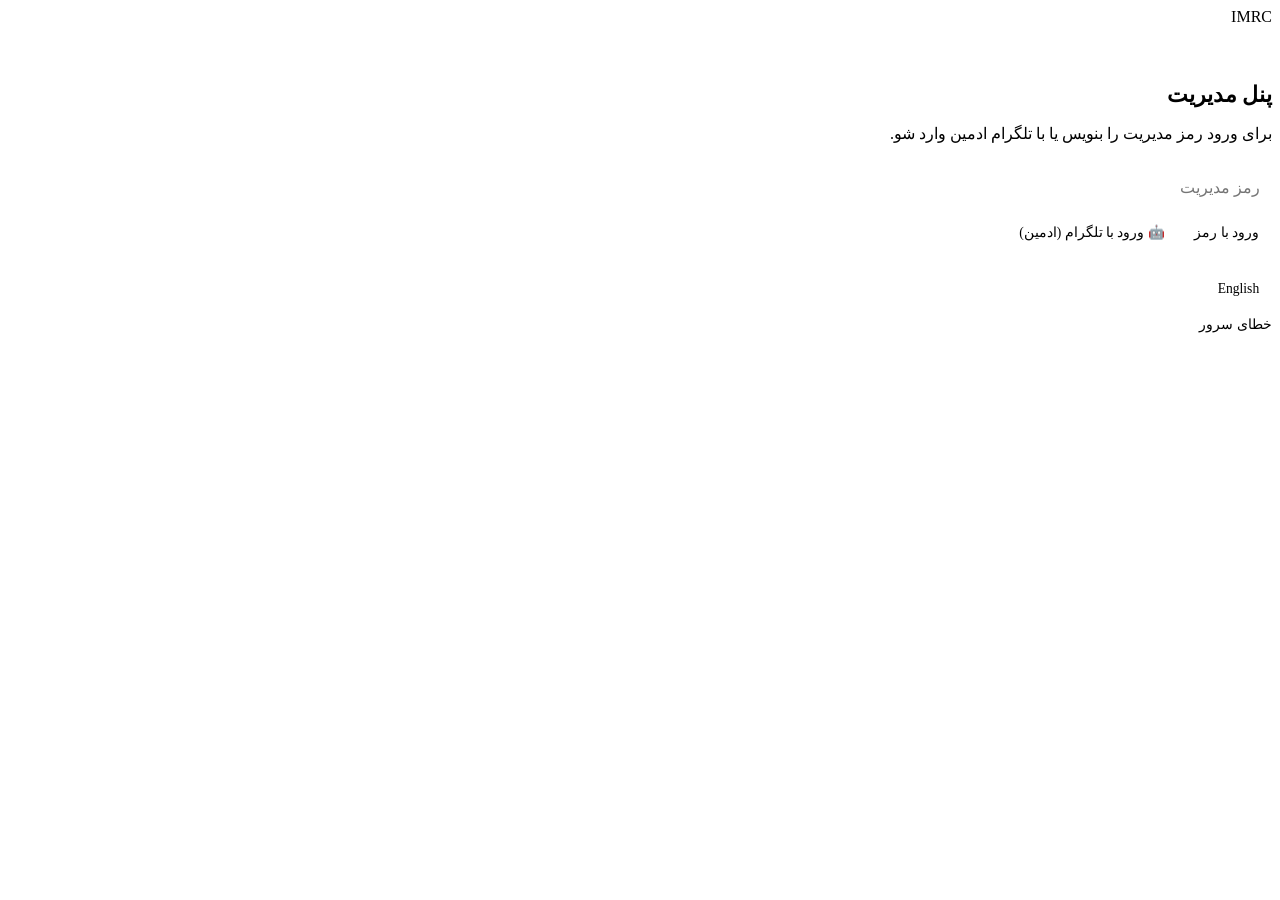
==== commit 73b10f5c: "Apply crimson neon theme across panel, mini app and admin Co-authored-by: arena-agent <297053741+are" ====
--- a/public/admin.html
+++ b/public/admin.html
@@ -1,10 +1,10 @@
 <!DOCTYPE html>
-<html lang="fa" dir="rtl" data-theme="dark">
+<html lang="fa" dir="rtl" data-theme="crimson">
 <head>
 <meta charset="UTF-8"/>
 <meta name="viewport" content="width=device-width,initial-scale=1,viewport-fit=cover"/>
 <meta name="robots" content="noindex,nofollow"/>
-<meta name="theme-color" content="#0a0e16"/>
+<meta name="theme-color" content="#06060a"/>
 <link rel="stylesheet" href="/panel.css"/>
 <title>IMRC • پنل مدیریت</title>
 <style>
@@ -108,6 +108,32 @@
   .grid{grid-template-columns:repeat(2,minmax(0,1fr))}
   .top-r{gap:.35rem}
 }
+
+/* ---------- crimson admin polish ---------- */
+.brand .logo{font-family:ui-monospace,Consolas,monospace}
+.page-h{position:relative;padding-bottom:.55rem;border-bottom:1px solid var(--border);margin-bottom:1rem}
+.page-h::after{content:"";position:absolute;inset-inline-start:0;bottom:-1px;width:96px;height:2px;border-radius:2px;background:linear-gradient(90deg,#ff2b45,transparent);box-shadow:0 0 14px rgba(255,43,69,.8)}
+.page-h h2{font-size:1.3rem;letter-spacing:.1px}
+.page-h p{font-size:.85rem}
+.blk-h{display:flex;align-items:center;gap:.5rem;margin-bottom:.65rem;letter-spacing:.1px}
+.blk-h::before{content:"";flex:none;width:4px;height:15px;border-radius:3px;background:linear-gradient(180deg,#ff5a6f,#9c0a1f);box-shadow:0 0 12px rgba(255,43,69,.75)}
+.card.frm{background:linear-gradient(168deg,rgba(255,43,69,.05),transparent 46%),var(--surface);border-radius:16px}
+.arow{padding:.62rem 0;transition:background .16s}
+.arow:hover{background:rgba(255,43,69,.045);border-radius:10px}
+.arow b{font-weight:700}
+.badge{font-weight:700}
+.stat b{font-size:1.7rem;color:#ff9aa8;text-shadow:0 0 22px rgba(255,43,69,.3)}
+.grid .card.stat{background:linear-gradient(168deg,rgba(255,43,69,.09),transparent 55%),var(--surface)}
+.auth-card{width:min(430px,100%)}
+.auth-card h1{font-size:1.35rem}
+.auth-card .logo{width:60px;height:60px;font-size:1rem;border-radius:17px}
+.login-wrap{background:radial-gradient(ellipse 70% 50% at 50% 0%,rgba(255,30,58,.18),transparent 65%)}
+.chart > div em{color:#ff9aa8}
+.chips span{background:#120e15;border-color:rgba(255,46,74,.18)}
+select{background:#0a0810}
+input[type=checkbox]{accent-color:#ff2b45}
+.adm-tabs button[aria-current="true"]{box-shadow:0 8px 22px -14px rgba(255,43,69,.95)}
+.codes .arow b[dir=ltr]{color:#ffc2ca}
 </style>
 </head>
 <body>
@@ -260,6 +286,7 @@
     </div>
   </div>
   <div class="card" id="users"></div>
+  <div class="card frm" style="margin-top:12px"><h3>✉️ پیام اختصاصی در ربات</h3><p>شناسه عددی را وارد کنید یا از فهرست کاربران انتخاب کنید.</p><input id="directUser" inputmode="numeric" placeholder="شناسه عددی تلگرام"/><textarea id="directText" maxlength="3500" placeholder="متن پیام اختصاصی" rows="4" style="margin-top:8px"></textarea><div class="btns"><button onclick="sendDirect()">ارسال پیام</button></div></div>
 
   </div>
 <div class="blk"><h3 class="blk-h">👥 عملیات گروهی (روی نتیجه‌ی فیلتر و جستجوی بالا)</h3>
@@ -345,7 +372,7 @@
       <option value="all">همه‌ی کاربران ربات</option>
       <option value="sub">فقط کاربران دارای اشتراک</option>
       <option value="free">فقط کاربران بدون اشتراک</option>
-    </select>
+    <option value="new7">کاربران جدید (۷ روز اخیر)</option><option value="expiring7">اشتراک در آستانه انقضا (۷ روز)</option></select>
     <button onclick="sendBroadcast()" style="margin-top:12px;width:100%">ارسال پیام همگانی</button>
     <div style="font-size:11px;color:var(--mut);margin-top:8px">ارسال تدریجی و در چند دقیقه انجام می‌شه. وقتی تموم شد، خبرش به تلگرام ادمین میاد.</div>
     <div id="bcs" style="margin-top:12px"></div>
@@ -355,6 +382,21 @@
 </section>
 <section class="page" id="sec-settings" data-sec="settings">
   <header class="page-h"><h2>⚙️ تنظیمات</h2><p>سقف، پلن‌ها، پیام‌ها و وضعیت سرویس</p></header>
+<div class="blk"><h3 class="blk-h">🎁 سهمیه مناسبتی</h3><div class="card frm">
+    <p>در بازه تعیین‌شده، این تعداد به سقف هر دوره ساخت هر کاربر (حتی سقف اختصاصی) اضافه می‌شود؛ مصرف همان دوره حساب می‌شود. پس از پایان، سهمیه اضافه حذف می‌شود. صفر غیرفعال است. زمان‌ها مطابق ساعت دستگاه شما هستند.</p>
+    <label>تعداد ساخت اضافه در هر دوره</label><input id="occasionBonus" type="number" min="0" max="1000" value="0">
+    <label>شروع</label><input id="occasionStart" type="datetime-local"><label>پایان</label><input id="occasionEnd" type="datetime-local">
+    <button onclick="saveOccasionQuota()" style="margin-top:12px">ذخیره سهمیه مناسبتی</button>
+  </div></div>
+<div class="blk"><h3 class="blk-h">⭐ باشگاه امتیاز</h3><div class="card frm">
+    <p>پیش‌فرض غیرفعال است. امتیاز فقط از خرید اشتراک و دعوت موفق جمع می‌شود و تنها به اعتبار کیف پول تبدیل می‌شود؛ قابل برداشت نقدی یا انتقال نیست. هر تغییر نرخ روی امتیازهای آینده اثر دارد.</p>
+    <label><input id="setPointsOn" type="checkbox"/> باشگاه امتیاز فعال باشد</label>
+    <label>امتیاز به ازای هر ۱٬۰۰۰ تومان خرید اشتراک</label><input id="setPointsRate" type="number" min="0" max="1000" value="0" inputmode="numeric"/>
+    <label>امتیاز به ازای هر دعوت موفق</label><input id="setPointsInvite" type="number" min="0" max="100000" value="0" inputmode="numeric"/>
+    <label>ارزش هر امتیاز هنگام تبدیل (تومان)</label><input id="setPointsValue" type="number" min="1" max="1000" value="1" inputmode="numeric"/>
+    <label>حداقل امتیاز برای تبدیل</label><input id="setPointsMin" type="number" min="0" max="1000000" value="100" inputmode="numeric"/>
+    <button onclick="saveSettings()" style="margin-top:12px;width:100%">ذخیره تنظیمات امتیاز</button>
+  </div></div>
 <div class="blk"><h3 class="blk-h">⚙️ محدودیت و اشتراک</h3>
   <div class="card frm">
     <label>سقف کانفیگ روزانه برای کاربر رایگان</label>
@@ -403,6 +445,9 @@
     <label>حداکثر دفعات استفاده (۰ = نامحدود)</label><input id="cMax" type="number" min="0" value="0" inputmode="numeric"/>
     <label>مدت اعتبار به روز (۰ = بدون انقضا)</label><input id="cDays" type="number" min="0" value="0" inputmode="numeric"/>
     <button onclick="addCode()" style="margin-top:12px;width:100%">ساخت کد</button>
+    <label>کد شخصی برای شناسه تلگرام (خالی = کد عمومی)</label><input id="cTg" inputmode="numeric" placeholder="123456789" style="margin-top:8px"/>
+    <label>حداقل مبلغ خرید برای اعمال کد (۰ = بدون شرط)</label><input id="cMin" type="number" min="0" value="0" inputmode="numeric" style="margin-top:8px"/>
+    <div style="font-size:11px;color:var(--mut);margin-top:6px">کد شخصی فقط برای همان کاربر معتبر است و در همان دستور /code ربات وارد می‌شود.</div>
     <div id="codes" style="margin-top:12px"></div>
   </div>
 
@@ -519,17 +564,20 @@
   // کاربران: با loadUsers() گرفته می‌شن (جستجو و فیلتر و صفحه‌بندی)
 
   $("events").innerHTML=d.events.map(e=>`<div class="ev"><b>${esc(e.tg_name||(e.tg_username?"@"+e.tg_username:"#"+e.vid.slice(0,6)))}</b> — ${evText(e)}<time>${clock(e.ts)}</time></div>`).join("")||'<span style="color:var(--muted)">هنوز فعالیتی نیست</span>';
-  if(d.settings&&!window._setLoaded){window._setLoaded=true;$("setFree").value=d.settings.free_limit;$("setSub").value=d.settings.sub_limit;$("setText").value=d.settings.buy_text;$("setFree2").value=d.settings.free_countries;$("setPlans").value=d.settings.plans_text;$("setPay").value=d.settings.pay_text;$("setRef").value=d.settings.ref_days;$("setRefCredit").value=d.settings.ref_credit;$("setRemind").value=d.settings.remind_days;$("setNotify").checked=!!d.settings.admin_notify;$("setStatus").value=d.settings.status_level||"ok";$("setStatusNote").value=d.settings.status_note||"";$("setMsgWelcome").value=d.settings.msg_welcome||"";$("setMsgReminder").value=d.settings.msg_reminder||"";$("setMsgApproved").value=d.settings.msg_approved||""}
+  if(d.settings&&!window._setLoaded){window._setLoaded=true;$("setFree").value=d.settings.free_limit;$("setSub").value=d.settings.sub_limit;$("setText").value=d.settings.buy_text;$("setFree2").value=d.settings.free_countries;$("setPlans").value=d.settings.plans_text;$("setPay").value=d.settings.pay_text;$("setRef").value=d.settings.ref_days;$("setRefCredit").value=d.settings.ref_credit;$("setRemind").value=d.settings.remind_days;$("setNotify").checked=!!d.settings.admin_notify;$("setStatus").value=d.settings.status_level||"ok";$("setStatusNote").value=d.settings.status_note||"";$("setMsgWelcome").value=d.settings.msg_welcome||"";$("setMsgReminder").value=d.settings.msg_reminder||"";$("setMsgApproved").value=d.settings.msg_approved||"";$("setPointsOn").checked=!!d.settings.points_enabled;$("setPointsRate").value=d.settings.points_rate;$("setPointsInvite").value=d.settings.points_invite;$("setPointsValue").value=d.settings.points_value;$("setPointsMin").value=d.settings.points_min}
   $("upd").textContent="آخرین به‌روزرسانی: "+new Date().toLocaleTimeString("fa-IR");
 }
 async function start(){
-  $("login").classList.add("hide");$("app").classList.remove("hide");showSec(location.hash.slice(1));loadChatThreads();loadCodes();loadTickets();loadBroadcasts();loadInsights();loadRefs();loadAudit();loadRetention();loadWallets();loadIncidents();loadConfigFiles();window._rl=Date.now();loadReport();
+  $("login").classList.add("hide");$("app").classList.remove("hide");showSec(location.hash.slice(1));loadChatThreads();loadCodes();loadTickets();loadBroadcasts();loadInsights();loadRefs();loadAudit();loadRetention();loadWallets();loadIncidents();loadConfigFiles();loadOccasionQuota();window._rl=Date.now();loadReport();
   clearInterval(timer);timer=setInterval(()=>{if(!document.hidden){load();loadChatThreads();if(chTg)openChat(chTg,true);loadTickets();loadBroadcasts();loadConfigFiles();if(window._tid)openTicket(window._tid,true)}},15000);
 }
 async function doLogin(){
   pw=$("pw").value;$("err").textContent="";
   if(await load()){sessionStorage.setItem("imrc_admin",pw);start()}
 }
+function localDateTime(ts){if(!ts)return "";const d=new Date(ts);return new Date(ts-d.getTimezoneOffset()*60000).toISOString().slice(0,16)}
+async function loadOccasionQuota(){try{const r=await fetch('/api/admin/occasion-quota',{credentials:'same-origin',cache:'no-store'});if(!r.ok)throw Error();const d=await r.json();$('occasionBonus').value=d.bonus;$('occasionStart').value=localDateTime(d.starts);$('occasionEnd').value=localDateTime(d.ends)}catch(e){alert('دریافت سهمیه مناسبتی ناموفق بود')}}
+async function saveOccasionQuota(){const bonus=Number($('occasionBonus').value), starts=bonus?new Date($('occasionStart').value).getTime():0,ends=bonus?new Date($('occasionEnd').value).getTime():0;if(!Number.isInteger(bonus)||bonus<0||bonus>1000||!Number.isFinite(starts)||!Number.isFinite(ends)||(bonus&&ends<=starts)){alert('سهمیه و بازه معتبر وارد کنید.');return}try{await post('/api/admin/occasion-quota',{bonus,starts,ends});alert('✅ سهمیه ذخیره شد');await loadOccasionQuota()}catch(e){alert('❌ '+e.message)}}
 async function post(path,body){
   const r=await fetch(path,{method:"POST",headers:Object.assign({"Content-Type":"application/json"},authH()),body:JSON.stringify(body)});
   const d=await r.json().catch(()=>({}));
@@ -580,7 +628,7 @@
   try{await post("/api/admin/sub",{tg_id:id,days:0});load()}catch(e){alert("❌ "+e.message)}
 }
 async function saveSettings(){
-  try{await post("/api/admin/settings",{free_limit:$("setFree").value,sub_limit:$("setSub").value,buy_text:$("setText").value,free_countries:$("setFree2").value,plans:$("setPlans").value,pay_text:$("setPay").value,ref_days:$("setRef").value,ref_credit:$("setRefCredit").value,remind_days:$("setRemind").value,admin_notify:$("setNotify").checked,status_level:$("setStatus").value,status_note:$("setStatusNote").value,msg_welcome:$("setMsgWelcome").value,msg_reminder:$("setMsgReminder").value,msg_approved:$("setMsgApproved").value});alert("✅ ذخیره شد.");window._setLoaded=false;load()}catch(e){alert("❌ "+e.message)}
+  try{await post("/api/admin/settings",{free_limit:$("setFree").value,sub_limit:$("setSub").value,buy_text:$("setText").value,free_countries:$("setFree2").value,plans:$("setPlans").value,pay_text:$("setPay").value,ref_days:$("setRef").value,ref_credit:$("setRefCredit").value,remind_days:$("setRemind").value,admin_notify:$("setNotify").checked,status_level:$("setStatus").value,status_note:$("setStatusNote").value,msg_welcome:$("setMsgWelcome").value,msg_reminder:$("setMsgReminder").value,msg_approved:$("setMsgApproved").value,points_enabled:$("setPointsOn").checked,points_rate:$("setPointsRate").value,points_invite:$("setPointsInvite").value,points_value:$("setPointsValue").value,points_min:$("setPointsMin").value});alert("✅ ذخیره شد.");window._setLoaded=false;load()}catch(e){alert("❌ "+e.message)}
 }
 let tgTimer;
 async function tgLogin(){
@@ -605,16 +653,25 @@
   const r=await fetch("/api/admin/codes",{headers:authH()}).catch(()=>null);
   if(!r||!r.ok)return;
   const d=await r.json();
-  $("codes").innerHTML=d.codes.map(c=>{
+  const pub=d.codes.map(c=>{
     const exp=c.expires?new Date(c.expires).toLocaleDateString("fa-IR"):"بدون انقضا";
     const used=fa(c.used)+" / "+(c.max_uses?fa(c.max_uses):"∞");
     const off=c.active?"":' <span class="badge" style="background:color-mix(in srgb,var(--danger) 16%,transparent);color:var(--danger)">غیرفعال</span>';
     const btn=c.active?`<button onclick="toggleCode('${esc(c.code)}',true)">غیرفعال کن</button>`:`<button onclick="toggleCode('${esc(c.code)}',false)">فعال کن</button>`;
     return `<div class="arow"><div><b dir="ltr">${esc(c.code)}</b> <span class="badge">${fa(c.percent)}٪</span>${off}<div class="sub">استفاده: ${used} • ${exp}</div></div><div class="btns" style="margin:0">${btn}</div></div>`;
-  }).join("")||'<span style="color:var(--muted)">کدی ساخته نشده</span>';
+  }).join("");
+  const per=(d.personal||[]).map(c=>{
+    const exp=c.expires?new Date(c.expires).toLocaleDateString("fa-IR"):"بدون انقضا";
+    const used=fa(c.used)+" / "+(c.max_uses?fa(c.max_uses):"∞");
+    const off=c.active?"":' <span class="badge" style="background:color-mix(in srgb,var(--danger) 16%,transparent);color:var(--danger)">غیرفعال</span>';
+    const btn=c.active?`<button onclick="toggleCode('${esc(c.code)}',true)">غیرفعال کن</button>`:`<button onclick="toggleCode('${esc(c.code)}',false)">فعال کن</button>`;
+    const min=c.min_amount?` • حداقل خرید ${fa(c.min_amount)} تومان`:"";
+    return `<div class="arow"><div><b dir="ltr">${esc(c.code)}</b> <span class="badge">${fa(c.percent)}٪ شخصی</span>${off}<div class="sub">کاربر <b dir="ltr">${esc(c.tg_id)}</b> • استفاده: ${used} • ${exp}${min}</div></div><div class="btns" style="margin:0">${btn}</div></div>`;
+  }).join("");
+  $("codes").innerHTML=pub+per||'<span style="color:var(--muted)">کدی ساخته نشده</span>';
 }
 async function addCode(){
-  try{await post("/api/admin/codes",{code:$("cCode").value,percent:$("cPct").value,max_uses:$("cMax").value,days:$("cDays").value});$("cCode").value="";loadCodes()}catch(e){alert("❌ "+e.message)}
+  try{const tg=$("cTg").value.trim();await post("/api/admin/codes",{code:$("cCode").value,percent:$("cPct").value,max_uses:$("cMax").value,days:$("cDays").value,tg_id:tg,min_amount:$("cMin").value});$("cCode").value="";$("cTg").value="";$("cMin").value="0";loadCodes()}catch(e){alert("❌ "+e.message)}
 }
 async function toggleCode(code,off){
   try{await post("/api/admin/codes",{code,disable:off});loadCodes()}catch(e){alert("❌ "+e.message)}
@@ -644,7 +701,7 @@
 }
 async function replyTicket(){
   const text=$("tReply").value.trim();if(!text)return;
-  try{const d=await post("/api/admin/ticket",{id:window._tid,action:"reply",text});$("tReply").value="";if(!d.delivered)alert("⚠️ ذخیره شد ولی به کاربر نرسید (احتمالاً ربات رو بلاک کرده).");openTicket(window._tid);loadTickets()}catch(e){alert("❌ "+e.message)}
+  try{const d=await post("/api/admin/ticket",{id:window._tid,action:"reply",text});$("tReply").value="";if(d.notifications_disabled)alert("✅ پاسخ ذخیره شد؛ اعلان تلگرام توسط کاربر خاموش است.");else if(!d.delivered)alert("⚠️ ذخیره شد ولی به کاربر نرسید (احتمالاً ربات رو بلاک کرده).");openTicket(window._tid);loadTickets()}catch(e){alert("❌ "+e.message)}
 }
 async function closeTicket(){
   if(!confirm("این تیکت بسته بشه؟"))return;
@@ -678,10 +735,12 @@
       <div class="sub">${esc(handle)}${esc(v.country||"?")}${v.city?" • "+esc(v.city):""} • ${esc(v.device)}${v.last_name?" • "+esc(v.last_name):""}</div>
       ${v.ul_lim!=null&&(!v.ul_until||v.ul_until>now)?`<span class="badge" style="background:var(--accent-soft);color:var(--accent)">⚙️ ${v.ul_lim} در ${PER[v.ul_period]||""}${v.ul_unlock?" • همه‌امکانات":""}</span>`:""}
       ${v.banned?`<span class="badge" style="background:color-mix(in srgb,var(--danger) 16%,transparent);color:var(--danger)">🚫 مسدود</span>`:""}
-      ${v.tg_id?`<div class="btns"><button class="ok" onclick="grant('${esc(v.tg_id)}')">⭐ اشتراک</button><button onclick="openLimit(${i})">⚙️ سقف</button>${v.banned?`<button onclick="ban('${esc(v.tg_id)}',false)">✅ رفع مسدودی</button>`:`<button onclick="ban('${esc(v.tg_id)}',true)">🚫 مسدود</button>`}${v.sub_until&&v.sub_until>now?`<button onclick="revoke('${esc(v.tg_id)}')">لغو</button>`:""}</div>`:""}</div>
+      ${v.tg_id?`<div class="btns"><button class="ok" onclick="grant('${esc(v.tg_id)}')">⭐ اشتراک</button><button onclick="selectDirect('${esc(v.tg_id)}')">✉️ پیام</button><button onclick="openLimit(${i})">⚙️ سقف</button>${v.banned?`<button onclick="ban('${esc(v.tg_id)}',false)">✅ رفع مسدودی</button>`:`<button onclick="ban('${esc(v.tg_id)}',true)">🚫 مسدود</button>`}${v.sub_until&&v.sub_until>now?`<button onclick="revoke('${esc(v.tg_id)}')">لغو</button>`:""}</div>`:""}</div>
       <div style="text-align:left"><span class="num">${fa(v.configs)} کانفیگ</span>
       <div class="sub" style="direction:rtl;text-align:left">${fa(v.actions)} فعالیت • ${on?"آنلاین":ago(v.last_seen,now)}</div></div></div>`}).join("")||'<span style="color:var(--muted)">هنوز کاربری نیست</span>';
 }
+function selectDirect(id){$("directUser").value=id;$("directText").focus();$("directText").scrollIntoView({behavior:"smooth",block:"center"})}
+async function sendDirect(){const id=$("directUser").value.trim(),text=$("directText").value.trim();if(!/^\d{3,20}$/.test(id)||!text)return alert("شناسه عددی و متن پیام لازم است.");if(!confirm("پیام به کاربر "+id+" ارسال شود؟"))return;try{await post("/api/admin/direct-message",{tg_id:id,text});$("directText").value="";alert("✅ پیام ارسال شد.")}catch(e){alert("❌ "+e.message)}}
 let uPage=0,uTimer;
 async function loadUsers(){
   const q=encodeURIComponent($("uq").value.trim()),f=encodeURIComponent($("uf").value);
@@ -915,7 +974,7 @@
     const d = await post("/api/admin/chat/reply", { tg: chTg, text: text });
     $("chReply").value = "";
     updateChReplyCount();
-    if (!d.delivered) alert("⚠️ پاسخ ذخیره شد، ولی به تلگرام کاربر نرسید (احتمالاً ربات را بلاک کرده).");
+    if (d.notifications_disabled) alert("✅ پاسخ ذخیره شد؛ اعلان تلگرام توسط کاربر خاموش است."); else if (!d.delivered) alert("⚠️ پاسخ ذخیره شد، ولی به تلگرام کاربر نرسید (احتمالاً ربات را بلاک کرده).");
     await openChat(chTg);
     loadChatThreads();
   }catch(e){ alert("❌ " + e.message); }
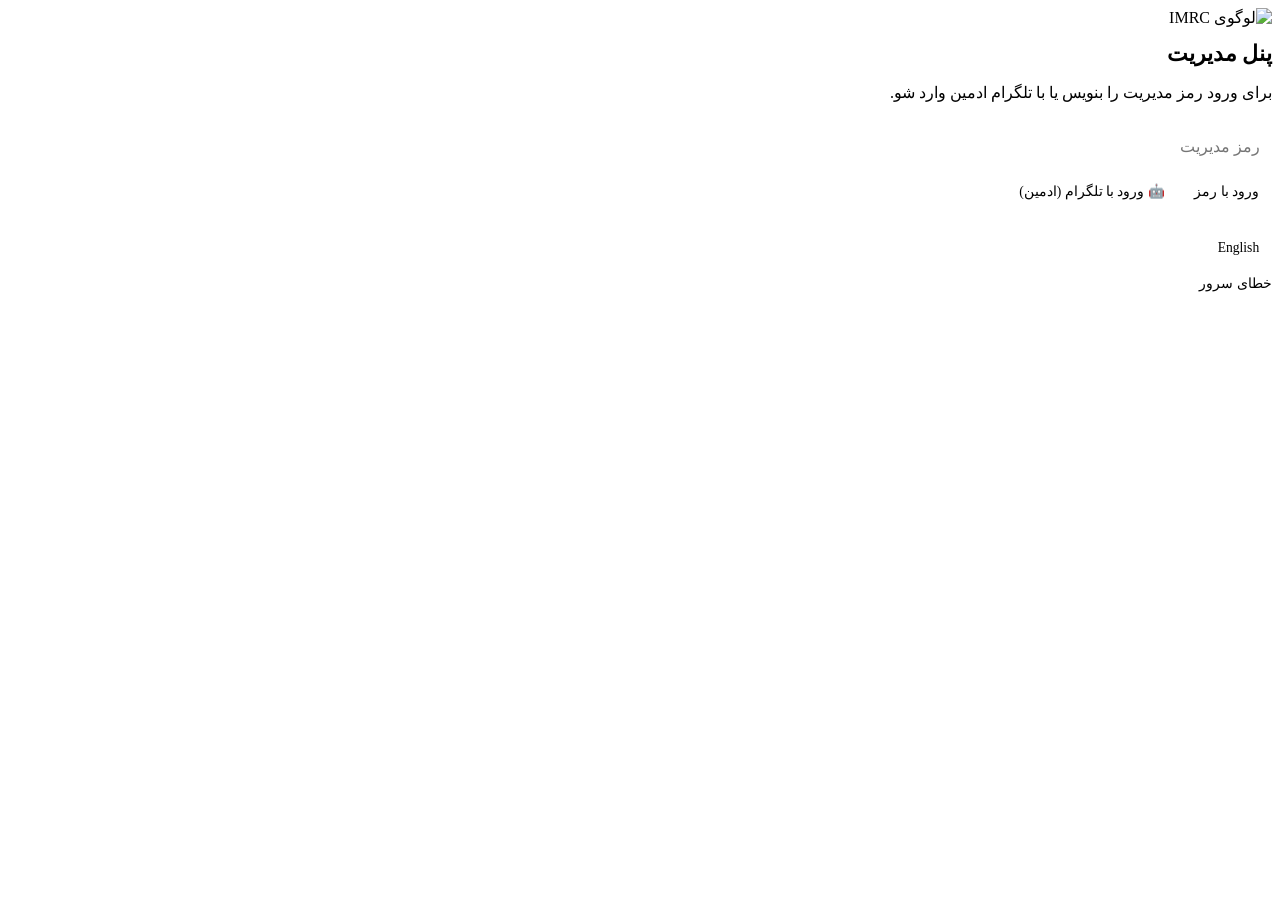
==== commit 1017b5b3: "Apply GTA-style Miami neon theme with sunset background Co-authored-by: arena-agent <297053741+arena" ====
--- a/public/admin.html
+++ b/public/admin.html
@@ -1,10 +1,10 @@
 <!DOCTYPE html>
-<html lang="fa" dir="rtl" data-theme="crimson">
+<html lang="fa" dir="rtl" data-theme="vice">
 <head>
 <meta charset="UTF-8"/>
 <meta name="viewport" content="width=device-width,initial-scale=1,viewport-fit=cover"/>
 <meta name="robots" content="noindex,nofollow"/>
-<meta name="theme-color" content="#06060a"/>
+<meta name="theme-color" content="#08050f"/>
 <link rel="stylesheet" href="/panel.css"/>
 <title>IMRC • پنل مدیریت</title>
 <style>
@@ -109,37 +109,40 @@
   .top-r{gap:.35rem}
 }
 
-/* ---------- crimson admin polish ---------- */
+/* ---------- vice admin polish (Miami neon) ---------- */
 .brand .logo{font-family:ui-monospace,Consolas,monospace}
 .page-h{position:relative;padding-bottom:.55rem;border-bottom:1px solid var(--border);margin-bottom:1rem}
-.page-h::after{content:"";position:absolute;inset-inline-start:0;bottom:-1px;width:96px;height:2px;border-radius:2px;background:linear-gradient(90deg,#ff2b45,transparent);box-shadow:0 0 14px rgba(255,43,69,.8)}
+.page-h::after{content:"";position:absolute;inset-inline-start:0;bottom:-1px;width:110px;height:2px;border-radius:2px;background:linear-gradient(90deg,#ff2d95,#8b5cf6 55%,#22d3ee);box-shadow:0 0 16px rgba(255,45,149,.85)}
 .page-h h2{font-size:1.3rem;letter-spacing:.1px}
+.side .brand b{color:#fff;text-shadow:0 0 18px rgba(255,45,149,.45)}
 .page-h p{font-size:.85rem}
 .blk-h{display:flex;align-items:center;gap:.5rem;margin-bottom:.65rem;letter-spacing:.1px}
-.blk-h::before{content:"";flex:none;width:4px;height:15px;border-radius:3px;background:linear-gradient(180deg,#ff5a6f,#9c0a1f);box-shadow:0 0 12px rgba(255,43,69,.75)}
-.card.frm{background:linear-gradient(168deg,rgba(255,43,69,.05),transparent 46%),var(--surface);border-radius:16px}
+.blk-h::before{content:"";flex:none;width:4px;height:15px;border-radius:3px;background:linear-gradient(180deg,#ff2d95,#8b5cf6 60%,#22d3ee);box-shadow:0 0 12px rgba(255,45,149,.8)}
+.card.frm{background:linear-gradient(168deg,rgba(255,45,149,.06),rgba(34,211,238,.04) 48%,transparent 74%),var(--surface);border-radius:17px}
 .arow{padding:.62rem 0;transition:background .16s}
-.arow:hover{background:rgba(255,43,69,.045);border-radius:10px}
+.arow:hover{background:rgba(255,45,149,.05);border-radius:10px}
 .arow b{font-weight:700}
+.arow b[dir=ltr]{color:#ffb3da}
 .badge{font-weight:700}
-.stat b{font-size:1.7rem;color:#ff9aa8;text-shadow:0 0 22px rgba(255,43,69,.3)}
-.grid .card.stat{background:linear-gradient(168deg,rgba(255,43,69,.09),transparent 55%),var(--surface)}
+.stat b{font-size:1.7rem;color:#ff9ecb;text-shadow:0 0 22px rgba(255,45,149,.35)}
+.grid .card.stat{background:linear-gradient(168deg,rgba(255,45,149,.10),rgba(34,211,238,.06) 55%,transparent 80%),var(--surface)}
 .auth-card{width:min(430px,100%)}
 .auth-card h1{font-size:1.35rem}
 .auth-card .logo{width:60px;height:60px;font-size:1rem;border-radius:17px}
-.login-wrap{background:radial-gradient(ellipse 70% 50% at 50% 0%,rgba(255,30,58,.18),transparent 65%)}
-.chart > div em{color:#ff9aa8}
-.chips span{background:#120e15;border-color:rgba(255,46,74,.18)}
-select{background:#0a0810}
-input[type=checkbox]{accent-color:#ff2b45}
-.adm-tabs button[aria-current="true"]{box-shadow:0 8px 22px -14px rgba(255,43,69,.95)}
-.codes .arow b[dir=ltr]{color:#ffc2ca}
+.login-wrap{background:radial-gradient(ellipse 70% 50% at 76% 0%,rgba(34,211,238,.16),transparent 62%),radial-gradient(ellipse 70% 50% at 16% 6%,rgba(139,92,246,.20),transparent 64%)}
+.chart > div em{color:#ff9ecb}
+.chips span{background:#150d22;border-color:rgba(255,45,149,.20)}
+select{background:#0b0716}
+input[type=checkbox]{accent-color:#ff2d95}
+.adm-tabs{background:color-mix(in srgb,#0b0716 92%,transparent);border-bottom-color:rgba(255,45,149,.20)}
+.adm-tabs button[aria-current="true"]{background:linear-gradient(120deg,#ff2d95,#8b5cf6);border-color:transparent;color:#fff;box-shadow:0 8px 24px -14px rgba(255,45,149,.95)}
+.chat-admin .ch-threads{border-color:rgba(255,45,149,.18)}
 </style>
 </head>
 <body>
 <div id="login" class="auth-wrap">
   <div class="card auth-card">
-    <div class="logo" aria-hidden="true">IMRC</div>
+    <img class="emblem" src="/img/imrc-emblem.jpg" alt="لوگوی IMRC" width="104" height="104"/>
     <h1>پنل مدیریت</h1>
     <p>برای ورود رمز مدیریت را بنویس یا با تلگرام ادمین وارد شو.</p>
     <input id="pw" type="password" placeholder="رمز مدیریت" autocomplete="current-password" aria-label="رمز مدیریت"/>
